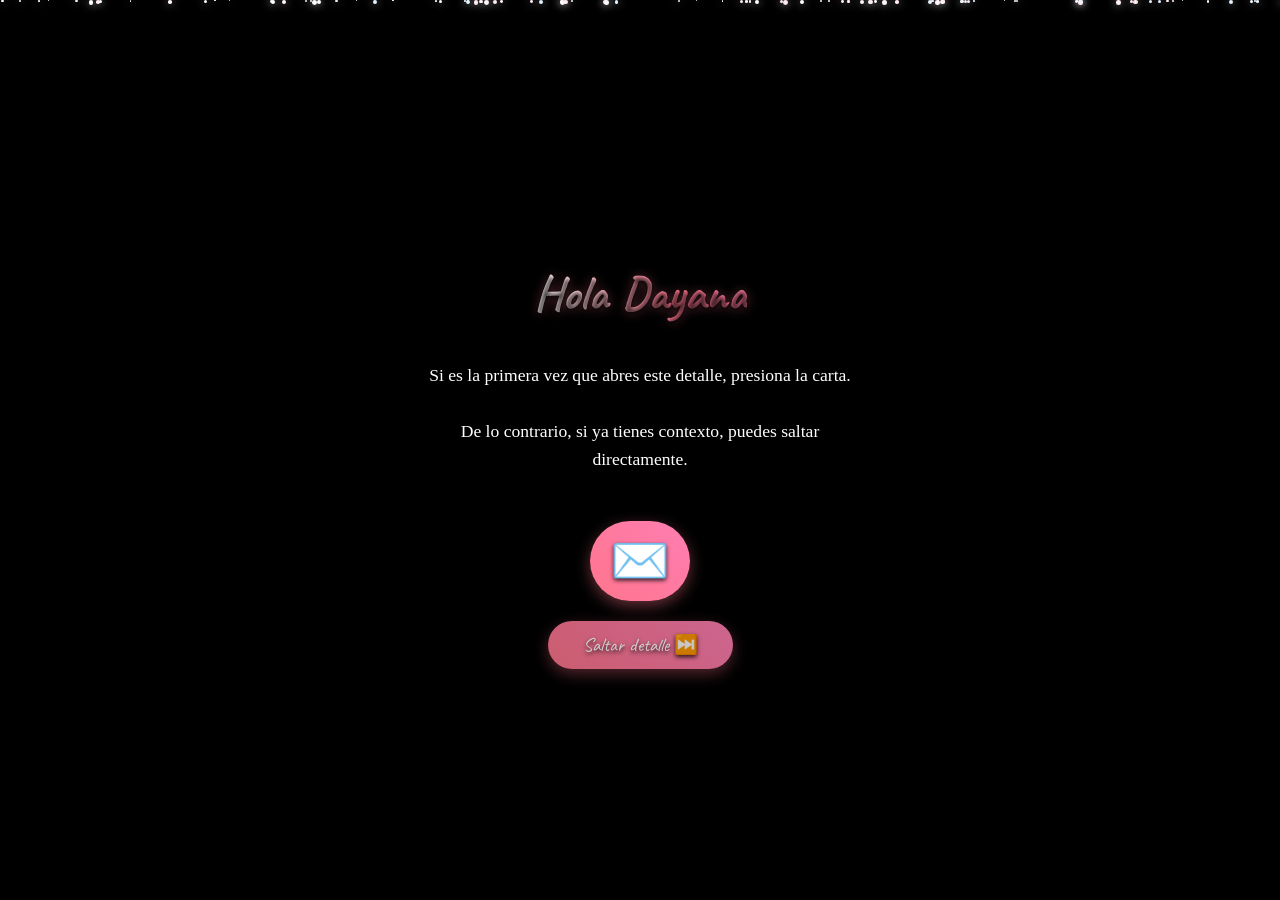
==== index.html @ 72be29af "Se suben recortes de tiempos y mejoras visuales en textos" ====
<!DOCTYPE html>
<html lang="es">

<head>
    <meta charset="UTF-8">
    <meta name="viewport" content="width=device-width, initial-scale=1.0">
    <title>Para Ti ✨</title>
    <link href="https://fonts.googleapis.com/css2?family=Caveat:wght@400;700&display=swap" rel="stylesheet">
    <style>
        :root {
            --primary: #ff758c;
            --secondary: #ff7eb3;
            --glass-bg: rgba(0, 0, 0, 0.4);
            --glass-border: rgba(255, 255, 255, 0.1);
        }

        * {
            box-sizing: border-box;
        }

        body,
        html {
            margin: 0;
            padding: 0;
            background: #000;
            color: white;
            font-family: 'Georgia', serif;
            overflow: hidden;
            height: 100%;
            width: 100%;
        }

        /* --- TIPOGRAFÍAS Y EFECTOS --- */
        h1,
        h2,
        .btn-generic {
            font-family: 'Caveat', cursive;
            text-shadow: 0 2px 4px rgba(0, 0, 0, .8);
        }

        .glow-title {
            background: linear-gradient(to right, #ffffff, var(--primary), var(--secondary), #ffffff);
            background-size: 200% auto;
            -webkit-background-clip: text;
            -webkit-text-fill-color: transparent;
            animation: shineText 3s linear infinite;
            filter: drop-shadow(0 0 5px rgba(255, 117, 140, 0.3));
        }

        @keyframes shineText {
            to {
                background-position: 200% center;
            }
        }

        /* --- ESTRUCTURA DE PANTALLAS --- */
        .screen {
            position: fixed;
            inset: 0;
            display: none;
            flex-direction: column;
            align-items: center;
            justify-content: center;
            transition: opacity .8s ease;
            z-index: 10;
        }

        .active {
            display: flex;
            opacity: 1;
        }

        .video-background {
            position: fixed;
            inset: 0;
            width: 100%;
            height: 100%;
            object-fit: cover;
            opacity: 0;
            transition: opacity 2s ease;
            z-index: -5;
        }

        .video-overlay {
            position: fixed;
            inset: 0;
            background: rgba(0, 0, 0, .7);
            z-index: -4;
        }

        /* --- COMPONENTES (FOTOS Y PARTÍCULAS) --- */
        .foto-marco {
            position: absolute;
            width: 75px;
            background: white;
            padding: 5px;
            box-shadow: 0 5px 15px rgba(0, 0, 0, .5);
            opacity: 0;
            transition: opacity 1s ease;
        }

        .foto-marco img {
            width: 100%;
            height: 75px;
            object-fit: cover;
        }

        .pos1 {
            top: 10%;
            left: 10%;
            transform: rotate(-10deg);
        }

        .pos2 {
            top: 25%;
            right: 10%;
            transform: rotate(15deg);
        }

        .pos3 {
            top: 75%;
            left: 15%;
            transform: rotate(-5deg);
        }

        .pos4 {
            top: 85%;
            right: 15%;
            transform: rotate(-12deg);
        }

        .particle {
            position: absolute;
            background: white;
            border-radius: 50%;
            pointer-events: none;
            box-shadow: 0 0 8px rgba(255, 255, 255, 0.8);
            animation: float infinite ease-in-out;
        }

        /* --- NUEVOS ESTILOS PARA FONDOS DE TEXTO --- */

        /* Clase base para contenedores con fondo de imagen fijo */
        .bg-image-fixed {
            background-attachment: fixed;
            /* La imagen se queda quieta al hacer scroll */
            background-position: center;
            background-size: cover;
            background-repeat: no-repeat;
            position: relative;
        }

        /* Capa oscura superpuesta para mejorar legibilidad */
        .bg-image-fixed::before {
            content: '';
            position: absolute;
            inset: 0;
            background-color: rgba(0, 0, 0, 0.6);
            /* Oscurece la foto */
            backdrop-filter: blur(3px);
            /* Desenfoca levemente la foto de fondo */
            -webkit-backdrop-filter: blur(3px);
            z-index: 1;
            /* Detrás del texto, delante de la imagen */
        }

        /* Asegurar que el texto esté por encima de la capa oscura */
        .scroll-text {
            z-index: 2;
        }

        /* ASIGNACIÓN DE FOTOS ESPECÍFICAS (Reutilizando URLs de Pantalla 1) */

        /* Foto para Pantalla 3 (Primer Scroll Largo) - Usamos Foto 0 */
        #container-2 {
            background-image: url('https://lh3.googleusercontent.com/u/0/d/16RKXMXGo29QZphsXFTba3XTXirhSTE1T');
        }

        /* Foto para Pantalla 5 (Despedida Final) - Usamos Foto 2 */
        #container-despedida {
            background-image: url('https://lh3.googleusercontent.com/u/0/d/1hV4k1GuvKjxyUpu05ejDkZ4u65lPLQP-');
        }

        @keyframes float {
            0% {
                transform: translateY(110vh) translateX(0) scale(1);
                opacity: 0;
            }

            20%,
            80% {
                opacity: 0.8;
            }

            100% {
                transform: translateY(-10vh) translateX(40px) scale(0.5);
                opacity: 0;
            }
        }

        /* --- TEXTOS Y SCROLL --- */
        .scroll-container {
            position: absolute;
            inset: 0;
            display: flex;
            justify-content: center;
            opacity: 0;
            transition: opacity 1s ease;
            overflow: hidden;
        }

        .scroll-text {
            position: absolute;
            width: 85%;
            max-width: 600px;
            top: 100%;
            left: 50%;
            transform: translateX(-50%);
            text-align: center;
        }

        .glass-box {
            background: var(--glass-bg);
            backdrop-filter: blur(8px);
            -webkit-backdrop-filter: blur(8px);
            padding: 40px 20px;
            border-radius: 20px;
            border: 1px solid var(--glass-border);
            box-shadow: 0 8px 32px 0 rgba(0, 0, 0, 0.8);
        }

        .p2-text-base {
            font-size: 1.3rem;
            line-height: 1.8;
            color: #f0f0f0;
            text-shadow: 1px 1px 3px rgba(0, 0, 0, 0.7);
        }

        #text-1 {
            font-size: 1.3rem;
            line-height: 1.8;
            color: #f0f0f0;
        }

        #text-2 h1 {
            font-size: 2.5rem;
            color: var(--primary);
            margin-bottom: 20px;
        }

        #text-2 p,
        #text-despedida p {
            font-size: 1.1rem;
            line-height: 1.8;
            color: #e0e0e0;
            margin-bottom: 2.5rem;
            /* Aumenta el espacio entre párrafos */
            line-height: 2;
            /* Aumenta el espacio entre líneas para que respire más */
        }

        @keyframes scrollUpShort {
            0% {
                top: 100%;
            }

            100% {
                top: -220%;
            }
        }

        @keyframes scrollUpLong {
            0% {
                top: 100%;
            }

            100% {
                top: -450%;
            }
        }

        /* --- BOTONES --- */
        .btn-generic {
            background: linear-gradient(45deg, var(--primary), var(--secondary));
            border: none;
            padding: 12px 35px;
            color: white;
            border-radius: 50px;
            cursor: pointer;
            font-size: 1.6rem;
            box-shadow: 0 5px 15px rgba(255, 117, 140, .4);
            opacity: 0;
            display: none;
            transition: opacity 1s, transform 0.3s;
            z-index: 100;
        }

        .btn-pulse {
            animation: pulse 2s infinite;
        }

        .btn-generic:hover {
            transform: scale(1.1);
        }

        @keyframes pulse {

            0%,
            100% {
                transform: scale(0.95);
                box-shadow: 0 0 0 0 rgba(255, 117, 140, 0.7);
            }

            70% {
                transform: scale(1);
                box-shadow: 0 0 0 15px rgba(255, 117, 140, 0);
            }
        }

        /* --- FLOR MÁGICA --- */
        .flower-container {
            position: absolute;
            bottom: 0;
            width: 200px;
            height: 150px;
            z-index: 5;
            display: flex;
            justify-content: center;
            align-items: center;
        }

        .flower-stem {
            fill: none;
            stroke: #4caf50;
            stroke-width: 3;
            stroke-dasharray: 60;
            stroke-dashoffset: 60;
            animation: growStem 1s ease-out forwards;
        }

        .flower-head {
            opacity: 0;
            animation: revealHead 0.5s ease forwards 0.8s;
        }

        .petal {
            fill: #ff85a1;
            stroke: #ff758c;
            stroke-width: 1;
            transform-origin: center;
            scale: 0;
        }

        .petal-back {
            animation: bloom 0.8s forwards 1s;
        }

        .petal-mid {
            animation: bloom 0.8s forwards 1.2s;
        }

        .petal-center {
            animation: bloom 0.8s forwards 1.4s;
            fill: #ffb3c1;
        }

        .flower-center {
            fill: #ffeb3b;
            scale: 0;
            animation: bloom 0.6s ease forwards 1.6s;
        }

        @keyframes growStem {
            to {
                stroke-dashoffset: 0;
            }
        }

        @keyframes revealHead {
            to {
                opacity: 1;
            }
        }

        @keyframes bloom {
            0% {
                scale: 0;
                opacity: 0;
            }

            60% {
                scale: 1.2;
                opacity: 1;
            }

            100% {
                scale: 1;
                opacity: 1;
            }
        }

        @media (max-width: 600px) {

            #text-1,
            #text-2 p,
            #text-despedida p {
                font-size: 0.9rem;
            }

            #text-2 h1 {
                font-size: 2rem;
            }

            .foto-marco {
                width: 60px;
            }
        }

        #video-final-container {
            display: none;
            position: fixed;
            inset: 0;
            background: #000;
            z-index: 500;
        }
    </style>
</head>

<body>
    <!-- PANTALLA 0: BIENVENIDA / FILTRO -->
    <div id="screen-welcome" class="screen active"> <!-- Nota: screen-start ya no debe tener la clase 'active' -->
        <div id="welcome-particles" style="position:absolute; width:100%; height:100%; z-index: -1;"></div>

        <h1 class="glow-title" style="font-size:3rem; margin-bottom: 20px;">Hola Dayana</h1>

        <p style="font-size:1.1rem; text-align: center; padding: 0 30px; max-width: 500px; line-height: 1.6;">
            Si es la primera vez que abres este detalle, presiona la carta. <br><br>
            De lo contrario, si ya tienes contexto, puedes saltar directamente.
        </p>

        <div style="margin-top: 30px; display: flex; flex-direction: column; align-items: center; gap: 20px;">
            <!-- La carta SOLO abre el modal -->
            <!-- En tu HTML, busca el botón de la carta y cámbialo a esto: -->
            <button class="btn-generic btn-pulse"
                style="display: inline-block; opacity: 1; font-size: 3rem; padding: 10px 20px;"
                onclick="$('modal-info').style.display='flex'; $('musica-previa').play();">
                ✉️
            </button>

            <!-- El botón Saltar ahora lleva a las INDICACIONES -->
            <button class="btn-generic" style="display: inline-block; opacity: 0.8; font-size: 1.2rem;"
                onclick="changeScreen('screen-welcome','screen-prep')">
                Saltar detalle ⏭️
            </button>
        </div>
    </div>

    <!-- VENTANA EMERGENTE (MODAL) CORREGIDA -->
    <div id="modal-info"
        style="display: none; position: fixed; inset: 0; background: rgba(0,0,0,0.9); z-index: 1000; align-items: center; justify-content: center; padding: 20px; backdrop-filter: blur(5px);">
        <div class="glass-box"
            style="position: relative; max-width: 400px; width: 100%; text-align: center; border: 1px solid var(--primary);">

            <!-- Botón de Cerrar (La X) -->
            <div onclick="$('modal-info').style.display='none'"
                style="position: absolute; top: -15px; right: -15px; background: var(--primary); color: white; width: 35px; height: 35px; border-radius: 50%; display: flex; align-items: center; justify-content: center; cursor: pointer; font-family: sans-serif; font-weight: bold; font-size: 20px; box-shadow: 0 0 10px rgba(0,0,0,0.5); z-index: 1001;">
                ✕
            </div>

            <h2 style="color: var(--primary); font-family: 'Caveat', cursive; font-size: 2rem;">Nota importante</h2>
            <p
                style="font-family: 'Georgia', serif; font-size: 0.7rem; line-height: 1.6; color: #eee; margin-top: 10px;">
                Al principio... solo quería crear este detalle para tu cumpleaños. Mi error fue que me apresuré tanto
                que lo terminé dos meses antes. En mi memoria el día 16 estaba tan presente que me bastó para empezar
                sin buscar excusas.<br><br>
                Pero al darme cuenta del mes en que realmente estábamos, quedé 🤡. No sé si fue la emoción del momento,
                pero perdí por completo la noción del tiempo.
                <br> <br>
                Mi mente estaba tan nublada que solo veía el 16 de marzo como la fecha correcta... Pero quién sabe...
                tal vez en dos
                meses cambien muchas cosas, tal vez no esté tan convencido de que sea lo mas correcto.
                Aun así, quiero dejarte este detalle desde hoy, espero que cuando llegue el momento, o cuando te sientas
                preparada... lo abras, es con mucho
                cariño. <br><br>
                Si decides abrirlo ahora (no lo hagas), cierra esta ventana, dale al botón de "Saltar detalle" y sigue
                las indicaciones. (Míralo cuando estés tranquila en casa 👀)<br><br>
            </p>
        </div>
    </div>

    <div id="screen-prep" class="screen">
        <div id="prep-particles" style="position:absolute; width:100%; height:100%; z-index: -1;"></div>

        <h1 class="glow-title" style="font-size:2.5rem; text-align: center; padding: 0 20px;">
            Veo que elegiste ver el detalle... ✨
        </h1>

        <div class="glass-box" style="margin: 20px; max-width: 500px; text-align: left; padding: 30px;">
            <p style="font-family: 'Georgia', serif; font-size: 1.1rem; line-height: 1.6; color: #f0f0f0;">
                Antes de comenzar, unas pequeñas recomendaciones:
            </p>
            <ul style="list-style: none; padding: 0; font-size: 1rem; line-height: 2;">
                <li>📍 Busca un lugar tranquilo (tu habitación sería ideal).</li>
                <li>🤫 Asegúrate de que no haya mucho ruido alrededor.</li>
                <li>☀️ Sube un poco el brillo de tu pantalla.</li>
                <li>🔊 Ajusta el volumen (menos de la mitad está bien).</li>
            </ul>
            <p style="text-align: center; font-style: italic; margin-top: 20px; color: var(--secondary);">
                Disfruta, es con mucho cariño. ❤️
            </p>
        </div>

        <button class="btn-generic btn-pulse" style="display: inline-block; opacity: 1;"
            onclick="changeScreen('screen-prep','screen-start')">
            ¡Estoy lista! 🚀
        </button>
    </div>
    <!-- PANTALLA 1: INICIO -->
    <div id="screen-start" class="screen">
        <div id="particle-container" style="position:absolute; width:100%; height:100%;"></div>
        <h1 class="glow-title" style="font-size:3.5rem; margin-bottom: 10px; position: relative;">Dayana...</h1>
        <p style="font-size:1rem; font-style: italic; opacity: 0.8; text-align: center; padding: 0 20px;">
            Hoy es un día muy especial, y aunque el tiempo y la distancia hayan cambiado muchas cosas, hay recuerdos que
            siempre permanecen.
        </p>
        <div style="margin-top: 40px; position: relative;">
            <button class="btn-generic btn-pulse" style="display: inline-block; opacity: 1;"
                onclick="changeScreen('screen-start','screen-main')">
                Abrir detalle 🌸
            </button>
        </div>
        <div class="flower-container">
            <svg class="flower-svg" viewBox="0 0 100 100" width="100%" height="100%">
                <path class="flower-stem" d="M50,100 C50,80 45,70 50,50" />
                <g class="flower-head">
                    <ellipse class="petal petal-back" cx="35" cy="45" rx="10" ry="15" transform="rotate(-30 35 45)" />
                    <ellipse class="petal petal-back" cx="65" cy="45" rx="10" ry="15" transform="rotate(30 65 45)" />
                    <ellipse class="petal petal-mid" cx="42" cy="52" rx="12" ry="18" transform="rotate(-15 42 52)" />
                    <ellipse class="petal petal-mid" cx="58" cy="52" rx="12" ry="18" transform="rotate(15 58 52)" />
                    <ellipse class="petal petal-center" cx="50" cy="58" rx="15" ry="22" />
                    <circle class="flower-center" cx="50" cy="58" r="5" />
                </g>
            </svg>
        </div>
    </div>

    <!-- PANTALLA 2: MAIN -->
    <div id="screen-main" class="screen">
        <video class="video-background" autoplay muted loop playsinline id="main-bg-video">
            <source src="Pictures/regalo.mp4" type="video/mp4">
        </video>
        <div class="video-overlay"></div>
        <div id="collage">
            <div class="foto-marco pos1"><img
                    src="https://lh3.googleusercontent.com/u/0/d/16RKXMXGo29QZphsXFTba3XTXirhSTE1T"></div>
            <div class="foto-marco pos2"><img
                    src="https://lh3.googleusercontent.com/u/0/d/1hV4k1GuvKjxyUpu05ejDkZ4u65lPLQP-"></div>
            <div class="foto-marco pos3"><img
                    src="https://lh3.googleusercontent.com/u/0/d/17ll_u-c7gtKxQUBSHqrxMc9pVzvOsb3D"></div>
            <div class="foto-marco pos4"><img
                    src="https://lh3.googleusercontent.com/u/0/d/1855o1Tz7C3tOtH5Xmn0ITz722SRWhI4R"></div>
        </div>
        <div class="scroll-container" id="container-1">
            <div class="scroll-text glass-box p2-text-base" id="text-1">
                Hoy quiero desearte un feliz cumpleaños de una manera especial, como tanto te gusta...<br><br><br>Aunque
                estemos distanciados,
                quiero que sepas que festejo cada uno de tus logros en silencio.<br><br><br>Conozco de cerca el esfuerzo
                que hay detrás de cada paso que das y sé, mejor que nadie cuánto te lo mereces.<br><br><br>Me llena de
                alegría ver que estás alcanzando todo aquello que alguna vez me contaste, en el fondo siempre
                desee que
                se te cumpliera.<br><br><br>Mi mayor anhelo es que sigas siendo feliz, rodeada de
                la familia que tanto te ama y haciendo lo que te apasiona.<br><br><br>Por eso cada vez que alcances una
                nueva meta, recuerda que en algún lugar siempre habrá alguien alegrándose por ti, aunque no esté
                ahí, a tu lado.<br><br><br>Te quiero ver triunfando, creciendo, aprendiendo y disfrutando de cada paso
                del
                camino.<br><br><br>
                Cuando te recuerdo me doy cuenta que estas completa, pero aun sabiendo eso me gustaría creer que soy la
                pieza que te complementa.<br><br><br>
                Que Dios te bendiga en cada paso, te proteja de todo mal y que a tu vida le
                lluevan bendiciones y cosas hermosas.<br><br><br>
            </div>
        </div>
        <div id="fixed-message" style="display:none; opacity:0; text-align:center;">
            <h1 style="font-size:2.8rem;">Te mereces lo mejor✨</h1>
            <p style="color:var(--secondary); font-style:italic;">(quédate hasta el final)</p>
        </div>
        <button class="btn-generic" id="btn-next" onclick="changeScreen('screen-main','screen-final')">Continuar
            ✨</button>
    </div>

    <!-- PANTALLA 3: FINAL -->
    <div id="screen-final" class="screen" style="background:radial-gradient(circle,#1a1a2e,#000);">
        <div class="scroll-container bg-image-fixed" id="container-2">
            <div class="scroll-text glass-box" id="text-2">
                <h1>Antes de terminar...</h1>
                <p>El paso del tiempo me ha hecho dar cuenta de que la vida está repleta de sorpresas, de pequeños
                    detalles de grandes efectos, pero sobre todo de personas que dan giros inesperados a
                    nuestras historias, como tú.<br><br><br>

                    Ni tú ni yo nos esperábamos, para qué mentirnos? No contábamos con nosotros en nuestra
                    vida.<br><br><br>

                    La cuestión es que aquel día nos encontramos y no sé si fue una coincidencia, una serendipia como
                    dirían los más románticos o resultado de una fuerza mayor, no sé... pero conectamos.<br><br><br>

                    Y no hablo solo de cruzar miradas... Me refiero a esa sensación que irrumpe desde lo más profundo y
                    te desordena por dentro sin saber cómo... a esa conexión inexplicable me refiero.<br><br><br>

                    Lo recuerdo perfectamente. Y desde ahí todo empezaba a cobrar sentido, en efecto.<br><br><br>

                    Daba igual de qué hablábamos, desde que te encontré es como si el mundo exterior hubiera dejado de
                    tener protagonismo.<br><br><br>

                    Horas y horas de hablar de nosotros, del tiempo, de lo que nos gustaría e incluso de aquello de lo
                    que no nos atreviamos a contar a la sociedad.<br><br><br>

                    Aunque también había momentos de silencios, pero de los más cómodos que he experimentado en mi vida,
                    de esos que facilitan un juego de miradas y fijan imágenes en nuestras retinas.<br><br><br>

                    Hay momentos que se quedarán grabados no por lo que pasó, sino por con quién los
                    vivimos.<br><br><br>

                    Gracias por ser parte de mi historia y por permitirme ser parte de la tuya.</p>
            </div>
        </div>
        <button class="btn-generic" id="btn-play" onclick="playRegalo()">📹▶️</button>
        <div id="video-final-container">
            <video id="video-regalo" muted playsinline style="width:100%;height:100%;object-fit:contain;">
                <source src="Pictures/fondo.mp4" type="video/mp4">
            </video>
        </div>
        <div class="scroll-container bg-image-fixed" id="container-despedida">
            <div class="scroll-text glass-box" id="text-despedida">
                <p>Sé que no esperabas esto, y yo tampoco. Pasaron meses, días, semanas... y aún recuerdo aquellos
                    momentos que me sacan una sonrisa, momentos que duelen, un dolor que he aceptado.</p>

                <p>¿Te imaginas qué hubiera pasado si todo fuera distinto? ¿Donde todo hubiera funcionado? Donde no te
                    tuviera que escribir esto desde la distancia. Los miles de momentos que pudimos vivir, porque
                    nuestra historia pudo y puede continuar... ninguno de los dos puede cambiar el pasado.</p>

                <p>En mi corazón no hay odio ni resentimiento por ti. A pesar de lo que lamentablemente experimenté, me
                    hiciste más fuerte, mejoré. Me hubiera gustado que vieras mi mejor versión, la que siempre debiste
                    merecer... he aprendido tanto.</p>

                <p>No sé si esta era la manera de aprender y valorar, pero me marcó de por vida, al igual que lo hiciste
                    tú, con tu luz.</p>

                <p>Tal vez mis heridas no han sanado del todo, créeme que muchas veces imaginé un mensaje, una
                    llamada... recordaba el sonido del autobús cuando paraba cerca a mi casa y sabia que eras tú, te
                    imaginé llegando, y que toda esa incertidumbre terminaría... nunca pasó.</p>

                <p>Estoy seguro que tu enfoque y amor propio te llevarán a la cima, tienes tantas cualidades y virtudes
                    que te harán brillar, y aunque no pueda estar ahí para verlo, me alegra saber que lo harás.</p>

                <p>No sé si estemos mejor el uno sin el otro</p>

                <p>No sé si este sea el final de la historia</p>

                <p>No sé si en el fondo guardemos la esperanza de volver a encontranos</p>

                <p>No sé si aún haya amor en nosotros...</p>

                <p>Solo sé, que todo pasa por algo</p>

                <p>Sé que Dios no hace sus cosas al azar, no cruzó nuestras vidas "porque sí"</p>

                <p>Sé que no nos mereciamos tan dificil prueba...👼🏻</p>

                <p>Tal vez nos quizó preparar para grandes cosas, para más pruebas, para vernos más fuertes, más
                    maduros, más concientes... solo tal vez.</p>

                <p>Hubiera dado todo porque fuera diferente... pero ya estabas decidida en irte.</p>

                <p>La vida es una paradoja, trato de encontrar un "por qué", y siempre llego a la conclusión de que todo
                    tiene su propósito.</p>

                <p>Apesar de eso, en el fondo de mi corazón, una pequeña llama sigue encendida, no lo negaré, dentro de
                    ella hay miles de esperanzas contenidas, esperando qué?... no lo sé.</p>

                <p>Simplemente siguen ahí, esperando que la depara el destino, la vida, el futuro, inertes como
                    particulas en el universo, universo que tenia sentido cuando estabas tu.</p>
            </div>
        </div>
        <div id="final-layout"
            style="display:none; opacity:0; transition: opacity 2s ease; text-align:center; flex-direction:column; justify-content:center; align-items:center; position:fixed; inset:0; background-size:cover; z-index:600;">
            <h1 style="font-size:3rem; color:var(--secondary);">Feliz Cumpleaños Dayana ❤️ <br><br>
                Feliz Vuelta al Sol ☀️
            </h1>
            <button class="btn-generic" onclick="redigirACancion()" style="display:inline-block; opacity:1;">
                Un recuerdo...🎵
            </button>
        </div>
    </div>
    <audio id="musica-previa" loop>
        <source src="Pictures/musica.mpeg" type="audio/mpeg">
    </audio>
    <audio id="musica" loop>
        <source src="Pictures/musicados.mpeg" type="audio/mpeg">
    </audio>

    <script>
        const $ = id => document.getElementById(id);
        const musica = $('musica');
        const TIMING = { transition: 800, p2_delay: 15000, p2_scroll: 45000, p3_scroll: 55000, final_scroll: 112000, final_exit_delay: 77000 };

        function createParticles() {
            // Agregamos 'prep-particles' a la lista
            const containers = ['particle-container', 'welcome-particles', 'prep-particles'];
            const colors = ['#ffffff', '#ffebef', '#e3f2fd', '#fff5f8'];

            containers.forEach(id => {
                const container = $(id);
                if (!container) return;

                for (let i = 0; i < 100; i++) {
                    const p = document.createElement('div');
                    p.className = 'particle';
                    // ... resto del código de creación de partículas que ya tienes ...
                    const size = Math.random() * 4 + 1 + 'px';
                    p.style.width = p.style.height = size;
                    p.style.left = Math.random() * 100 + '%';
                    p.style.backgroundColor = colors[Math.floor(Math.random() * colors.length)];
                    p.style.animationDuration = Math.random() * 5 + 5 + 's';
                    p.style.animationDelay = Math.random() * 10 + 's';
                    container.appendChild(p);
                }
            });
        }

        // Reemplaza tu función changeScreen por esta:
        function changeScreen(hideId, showId) {
            const hide = $(hideId), show = $(showId);
            const musicaPrevia = $('musica-previa');
            const musicaPrincipal = $('musica');

            // 1. Activar música previa al primer clic (desde Screen Welcome)
            if (hideId === "screen-welcome") {
                musicaPrevia.play().catch(e => console.log("Audio bloqueado aún"));
            }

            // 2. Detener música previa suavemente al salir de indicaciones
            if (hideId === "screen-prep" && showId === "screen-start") {
                fadeOutAudio(musicaPrevia, 2500); // 2.5 segundos de desvanecimiento
            }

            // 3. Iniciar música principal en la Pantalla 1
            // ... dentro de changeScreen ...
            if (hideId === "screen-start") {
                // SEGURO PARA iOS: Pausamos manualmente la previa por si el fade falló
                $('musica-previa').pause();

                musicaPrincipal.play().catch(() => { });
                $('main-bg-video').play();
            }

            // Animación de transición de pantallas (lo que ya tenías)
            hide.style.opacity = 0;
            setTimeout(() => {
                hide.style.display = 'none';
                show.style.display = 'flex';
                void show.offsetWidth;
                show.style.opacity = 1;
                if (showId === "screen-main") screenMainLogic.init();
                if (showId === "screen-final") screenFinalLogic.init();
            }, 800); // Usando el tiempo de transición estándar
        }

        const screenMainLogic = {
            init() {
                setTimeout(() => $('main-bg-video').style.opacity = 1, 100);
                document.querySelectorAll('.foto-marco').forEach((f, i) => setTimeout(() => f.style.opacity = 1, 300 + (i * 2000)));
                setTimeout(() => {
                    const cont = $('container-1'), text = $('text-1');
                    cont.style.opacity = 1;
                    text.style.animation = `scrollUpShort ${TIMING.p2_scroll / 1000 + 5}s linear forwards`;
                    setTimeout(() => this.showFixed(), TIMING.p2_scroll);
                }, TIMING.p2_delay);
            },

            showFixed() {
                const cont = $('container-1'), fixed = $('fixed-message'), btn = $('btn-next');
                cont.style.opacity = 0;
                setTimeout(() => {
                    cont.style.display = 'none';
                    fixed.style.display = 'block';
                    setTimeout(() => fixed.style.opacity = 1, 50);
                    setTimeout(() => {
                        fixed.style.opacity = 0;
                        setTimeout(() => {
                            fixed.style.display = 'none';
                            btn.style.display = 'block';
                            void btn.offsetWidth; btn.style.opacity = 1;
                        }, 800);
                    }, 5000);
                }, 500);
            }
        };

        const screenFinalLogic = {
            init() {
                setTimeout(() => {
                    const cont = $('container-2'), text = $('text-2');
                    cont.style.opacity = 1;
                    text.style.animation = `scrollUpShort ${TIMING.p3_scroll / 1000 + 5}s linear forwards`;
                    setTimeout(() => {
                        cont.style.opacity = 0;
                        setTimeout(() => {
                            cont.style.display = 'none';
                            const btn = $('btn-play');
                            btn.style.display = 'block';
                            void btn.offsetWidth; btn.style.opacity = 1;
                        }, 1000);
                    }, TIMING.p3_scroll);
                }, 500);
            }
        };

        function playRegalo() {
            const videoCont = $('video-final-container'), video = $('video-regalo');
            $('btn-play').style.display = "none";
            videoCont.style.display = "block";
            video.play();
            video.onended = () => {
                videoCont.style.opacity = 0;
                setTimeout(() => { videoCont.style.display = "none"; startDespedida(); }, 1000);
            };
        }

        function startDespedida() {
            const contD = $('container-despedida'), textD = $('text-despedida');
            contD.style.display = "block";

            setTimeout(() => {
                contD.style.opacity = 1;
                // La animación usa final_scroll para la VELOCIDAD
                textD.style.animation = `scrollUpLong ${TIMING.final_scroll / 1000}s linear forwards`;

                // El cierre usa final_exit_delay para no dejar la pantalla vacía
                setTimeout(() => {
                    contD.style.opacity = 0;
                    setTimeout(() => {
                        contD.style.display = "none";
                        const final = $('final-layout');
                        final.style.backgroundImage = "url('Pictures/foto_final_dayana.jpeg')";
                        final.style.display = "flex";
                        void final.offsetWidth;
                        final.style.opacity = 1;
                    }, 1500);
                }, TIMING.final_exit_delay); // <--- Aquí usamos el nuevo tiempo de salida

            }, 2000);
        }
        function fadeOutAudio(audio, duration) {
            // Intentamos el fade normal
            const startVolume = audio.volume;
            const step = startVolume / (duration / 100);

            const fadeInterval = setInterval(() => {
                // Verificamos si el navegador permite cambiar el volumen
                const prevVolume = audio.volume;
                audio.volume = Math.max(0, audio.volume - step);

                // Si el volumen no cambió (bloqueo de iOS) o llegó a 0
                if (audio.volume === prevVolume || audio.volume <= 0) {
                    clearInterval(fadeInterval);
                    audio.pause();
                    audio.currentTime = 0; // Reinicia la canción
                    audio.volume = 1;      // Reset para futuros usos
                }
            }, 100);
        }

        function fadeInAudio(audio, duration) {
            audio.volume = 0;
            const step = 1 / (duration / 100);
            const interval = setInterval(() => {
                if (audio.volume < 1 - step) {
                    audio.volume += step;
                } else {
                    audio.volume = 1;
                    clearInterval(interval);
                }
            }, 100);
        }
        function redigirACancion() {
            // 1. Bajamos el volumen de la música actual suavemente
            const musicaPrincipal = $('musica');
            fadeOutAudio(musicaPrincipal, 1500);

            // 2. Fundido a negro de la pantalla para una transición limpia
            document.body.style.transition = "opacity 1.5s ease";
            document.body.style.opacity = 0;

            // 3. Redirección después de 1.5 segundos
            setTimeout(() => {
                window.location.href = "https://www.youtube.com/watch?v=iT14dRk_vYE&list=RDiT14dRk_vYE&start_radio=1";
            }, 1500);
        }

        window.onload = createParticles;
    </script>
</body>

</html>
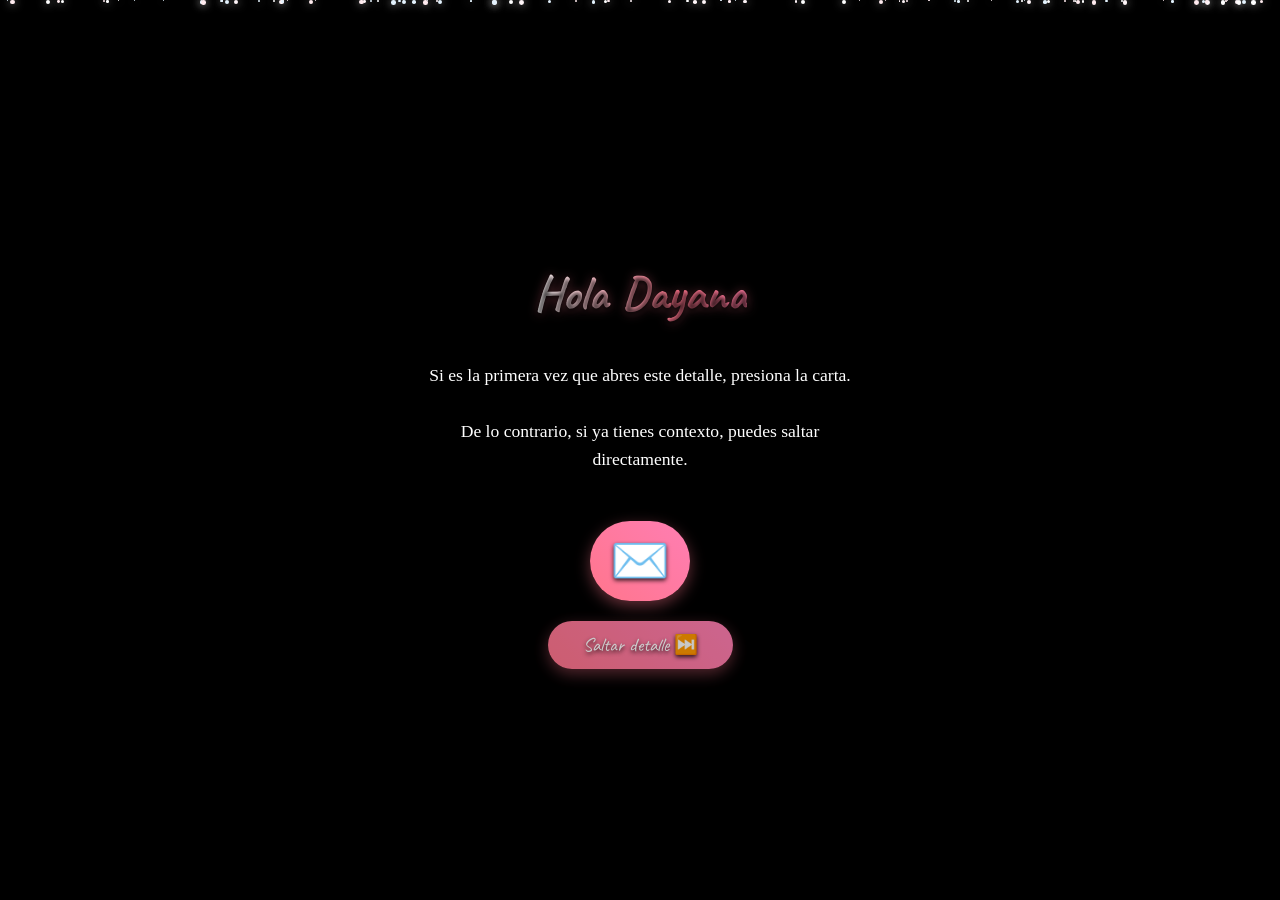
==== commit dd8ba4d1: "Se suben cambios finales en tiempos y deelay" ====
--- a/index.html
+++ b/index.html
@@ -576,12 +576,14 @@
                 camino.<br><br><br>
                 Cuando te recuerdo me doy cuenta que estas completa, pero aun sabiendo eso me gustaría creer que soy la
                 pieza que te complementa.<br><br><br>
+                Siempre estarás en mis oraciones, me llevo todos los momentos que hemos compartido, tanto los buenos como los malos, para mi 
+                son los mas significativos que he experimentado.<br><br><br>
                 Que Dios te bendiga en cada paso, te proteja de todo mal y que a tu vida le
                 lluevan bendiciones y cosas hermosas.<br><br><br>
             </div>
         </div>
         <div id="fixed-message" style="display:none; opacity:0; text-align:center;">
-            <h1 style="font-size:2.8rem;">Te mereces lo mejor✨</h1>
+            <h1 style="font-size:2.3rem;">Hay seres que no se celebran un día, se agradecen toda la vida.✨</h1>
             <p style="color:var(--secondary); font-style:italic;">(quédate hasta el final)</p>
         </div>
         <button class="btn-generic" id="btn-next" onclick="changeScreen('screen-main','screen-final')">Continuar
@@ -701,7 +703,7 @@
     <script>
         const $ = id => document.getElementById(id);
         const musica = $('musica');
-        const TIMING = { transition: 800, p2_delay: 15000, p2_scroll: 45000, p3_scroll: 55000, final_scroll: 112000, final_exit_delay: 77000 };
+        const TIMING = { transition: 800, p2_delay: 15000, p2_scroll: 45000, p3_scroll: 55000, final_scroll: 112000, final_exit_delay: 90000 };
 
         function createParticles() {
             // Agregamos 'prep-particles' a la lista
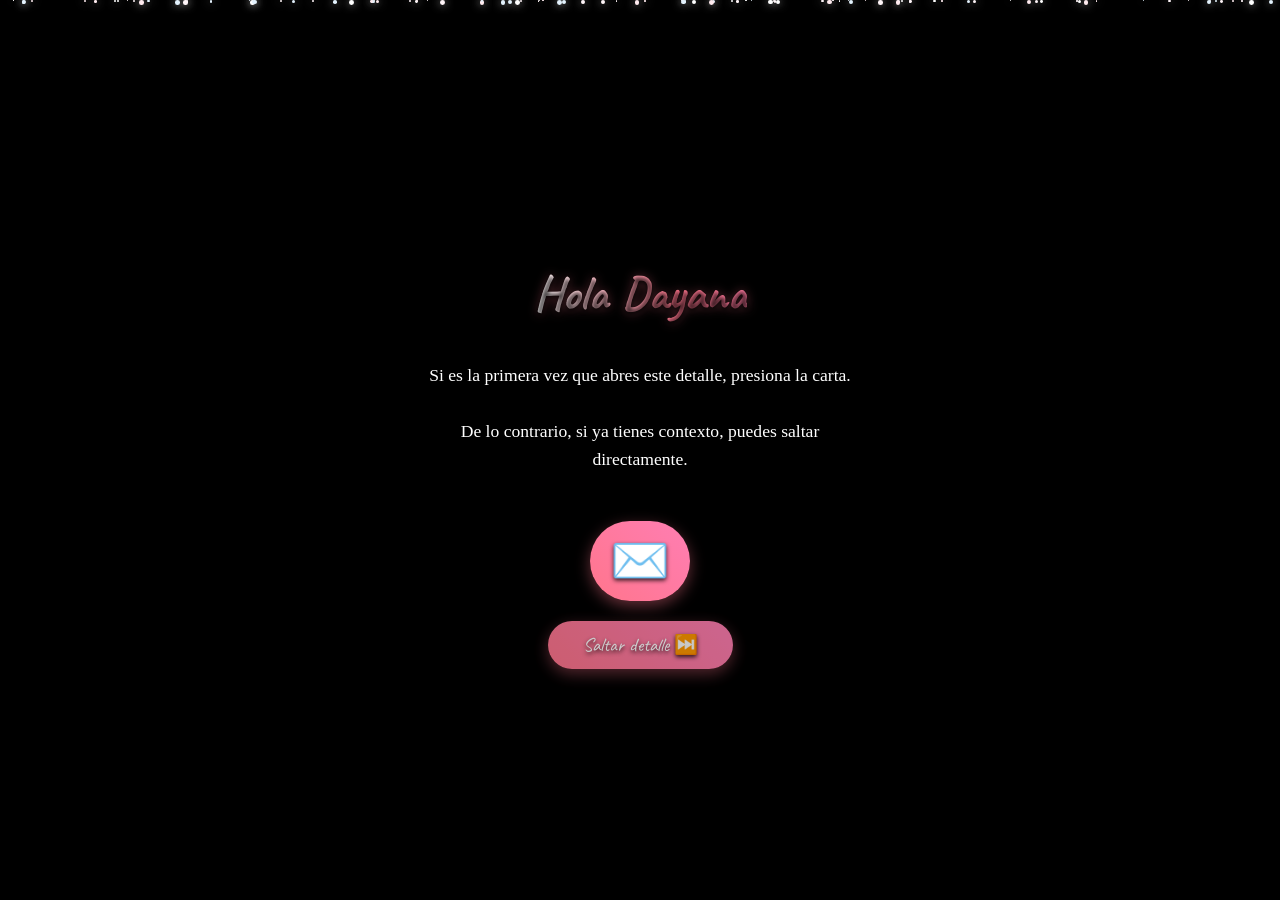
==== commit 1e789e25: "Se cambio en Notas" ====
--- a/index.html
+++ b/index.html
@@ -467,18 +467,21 @@
                 ✕
             </div>
 
-            <h2 style="color: var(--primary); font-family: 'Caveat', cursive; font-size: 2rem;">Nota importante</h2>
+            <h2 style="color: var(--primary); font-family: 'Caveat', cursive; font-size: 2rem;">Nota Importante</h2>
             <p
                 style="font-family: 'Georgia', serif; font-size: 0.7rem; line-height: 1.6; color: #eee; margin-top: 10px;">
-                Al principio... solo quería crear este detalle para tu cumpleaños. Mi error fue que me apresuré tanto
-                que lo terminé dos meses antes. En mi memoria el día 16 estaba tan presente que me bastó para empezar
-                sin buscar excusas.<br><br>
+                Inicialmente, quería darte este detalle para tu CUMPLEAÑOS. <br> <br>
+                Mi error fue que me apresuré tanto
+                que lo terminé dos meses antes. En mi memoria el día 16 estaba tan presente que con eso bastó para empezar a hacerlo.<br><br>
                 Pero al darme cuenta del mes en que realmente estábamos, quedé 🤡. No sé si fue la emoción del momento,
                 pero perdí por completo la noción del tiempo.
                 <br> <br>
                 Mi mente estaba tan nublada que solo veía el 16 de marzo como la fecha correcta... Pero quién sabe...
                 tal vez en dos
                 meses cambien muchas cosas, tal vez no esté tan convencido de que sea lo mas correcto.
+                <br> <br>
+                En pocas palabras, confundí el 16 de Marzo, con el 16 de Mayo.
+                <br> <br>
                 Aun así, quiero dejarte este detalle desde hoy, espero que cuando llegue el momento, o cuando te sientas
                 preparada... lo abras, es con mucho
                 cariño. <br><br>
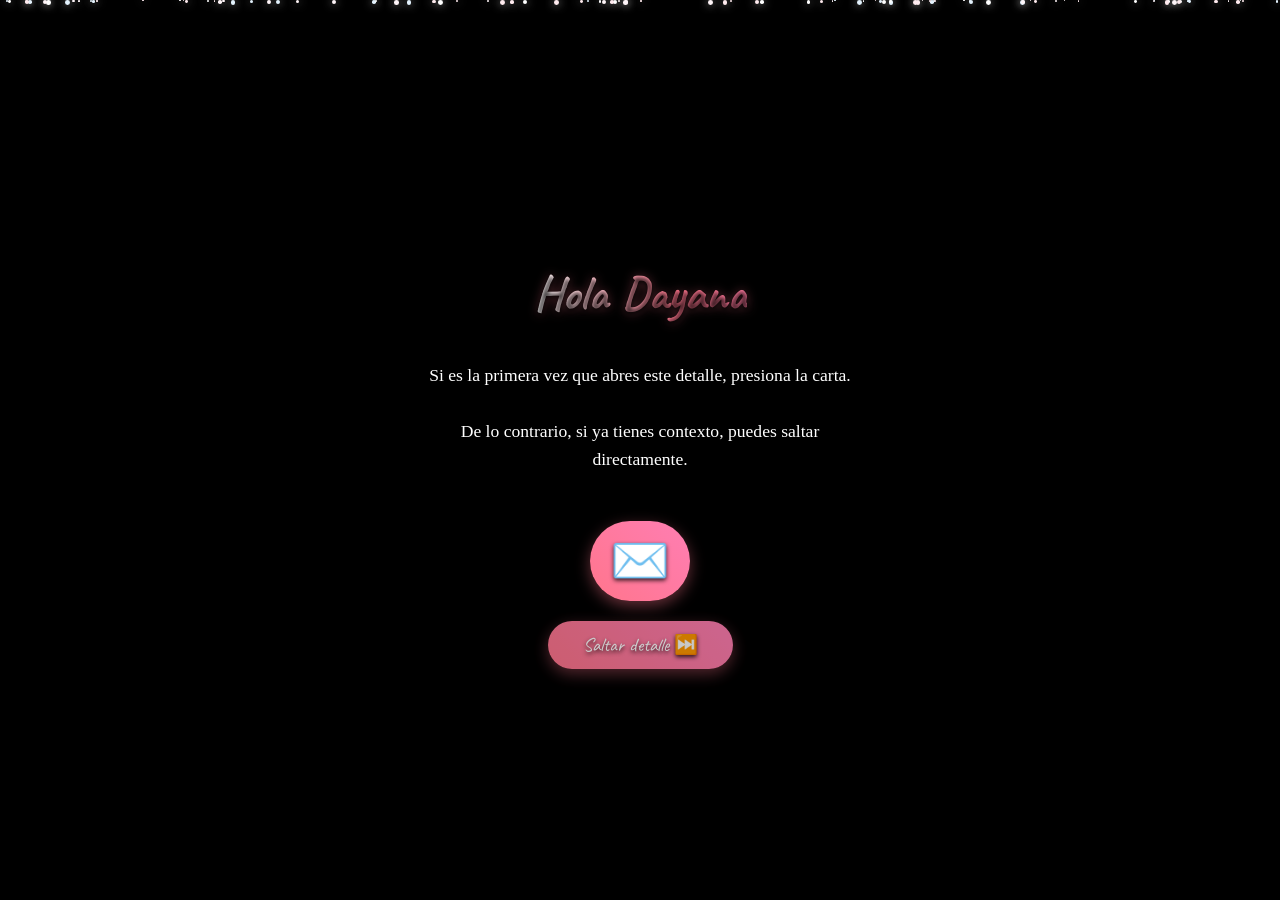
==== commit 9b5fcf82: "Se suben ajustes finales en Notas" ====
--- a/index.html
+++ b/index.html
@@ -599,7 +599,7 @@
             <div class="scroll-text glass-box" id="text-2">
                 <h1>Antes de terminar...</h1>
                 <p>El paso del tiempo me ha hecho dar cuenta de que la vida está repleta de sorpresas, de pequeños
-                    detalles de grandes efectos, pero sobre todo de personas que dan giros inesperados a
+                    detalles y de grandes efectos, pero sobre todo de personas que dan giros inesperados a
                     nuestras historias, como tú.<br><br><br>
 
                     Ni tú ni yo nos esperábamos, para qué mentirnos? No contábamos con nosotros en nuestra
@@ -683,7 +683,7 @@
                     ella hay miles de esperanzas contenidas, esperando qué?... no lo sé.</p>
 
                 <p>Simplemente siguen ahí, esperando que la depara el destino, la vida, el futuro, inertes como
-                    particulas en el universo, universo que tenia sentido cuando estabas tu.</p>
+                    particulas en el universo, universo que tenia sentido cuando estabas tú.</p>
             </div>
         </div>
         <div id="final-layout"
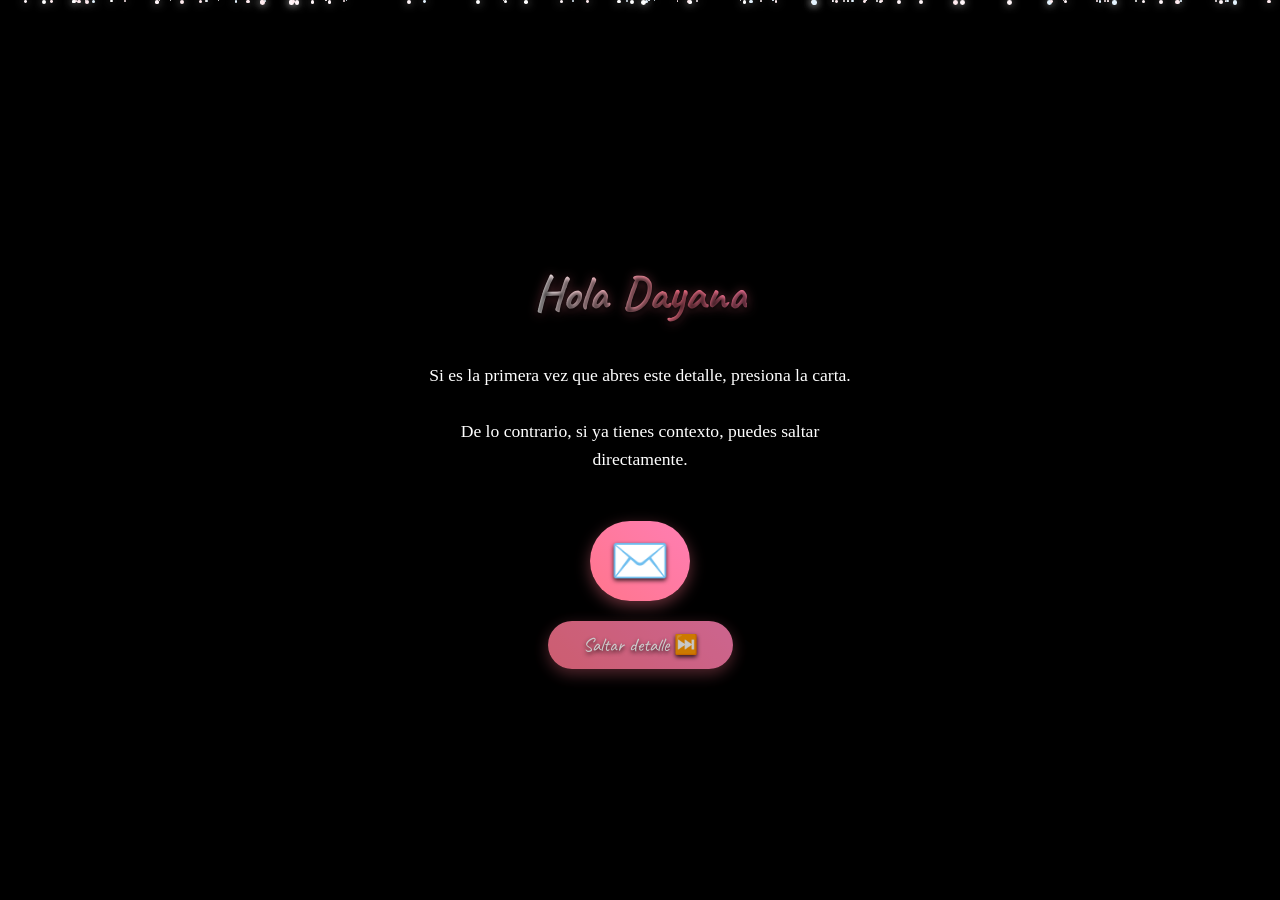
==== commit b77e31da: "Se ajustan titulos" ====
--- a/index.html
+++ b/index.html
@@ -486,7 +486,7 @@
                 preparada... lo abras, es con mucho
                 cariño. <br><br>
                 Si decides abrirlo ahora (no lo hagas), cierra esta ventana, dale al botón de "Saltar detalle" y sigue
-                las indicaciones. (Míralo cuando estés tranquila en casa 👀)<br><br>
+                las indicaciones. (No lo veas en la calle, ni en tu trabajo)<br><br>
             </p>
         </div>
     </div>
@@ -494,9 +494,9 @@
     <div id="screen-prep" class="screen">
         <div id="prep-particles" style="position:absolute; width:100%; height:100%; z-index: -1;"></div>
 
-        <h1 class="glow-title" style="font-size:2.5rem; text-align: center; padding: 0 20px;">
-            Veo que elegiste ver el detalle... ✨
-        </h1>
+<h1 class="glow-title" style="font-size: 2.2rem; text-align: center; padding: 0 20px; margin-top: 8vh; margin-bottom: 20px;">
+    Veo que elegiste ver el detalle... ✨
+</h1>
 
         <div class="glass-box" style="margin: 20px; max-width: 500px; text-align: left; padding: 30px;">
             <p style="font-family: 'Georgia', serif; font-size: 1.1rem; line-height: 1.6; color: #f0f0f0;">
@@ -506,7 +506,7 @@
                 <li>📍 Busca un lugar tranquilo (tu habitación sería ideal).</li>
                 <li>🤫 Asegúrate de que no haya mucho ruido alrededor.</li>
                 <li>☀️ Sube un poco el brillo de tu pantalla.</li>
-                <li>🔊 Ajusta el volumen (menos de la mitad está bien).</li>
+                <li>🔊 Ajusta el volumen.</li>
             </ul>
             <p style="text-align: center; font-style: italic; margin-top: 20px; color: var(--secondary);">
                 Disfruta, es con mucho cariño. ❤️
@@ -515,7 +515,7 @@
 
         <button class="btn-generic btn-pulse" style="display: inline-block; opacity: 1;"
             onclick="changeScreen('screen-prep','screen-start')">
-            ¡Estoy lista! 🚀
+            ¡Estoy lista! 
         </button>
     </div>
     <!-- PANTALLA 1: INICIO -->
@@ -565,7 +565,7 @@
         </div>
         <div class="scroll-container" id="container-1">
             <div class="scroll-text glass-box p2-text-base" id="text-1">
-                Hoy quiero desearte un feliz cumpleaños de una manera especial, como tanto te gusta...<br><br><br>Aunque
+                Hoy quiero desearte un Feliz Cumpleaños de una manera especial, como tanto te gusta...<br><br><br>Aunque
                 estemos distanciados,
                 quiero que sepas que festejo cada uno de tus logros en silencio.<br><br><br>Conozco de cerca el esfuerzo
                 que hay detrás de cada paso que das y sé, mejor que nadie cuánto te lo mereces.<br><br><br>Me llena de
@@ -679,10 +679,10 @@
                 <p>La vida es una paradoja, trato de encontrar un "por qué", y siempre llego a la conclusión de que todo
                     tiene su propósito.</p>
 
-                <p>Apesar de eso, en el fondo de mi corazón, una pequeña llama sigue encendida, no lo negaré, dentro de
+                <p>Apesar de eso, en el fondo de mi corazón una pequeña llama sigue encendida, no lo negaré, dentro de
                     ella hay miles de esperanzas contenidas, esperando qué?... no lo sé.</p>
 
-                <p>Simplemente siguen ahí, esperando que la depara el destino, la vida, el futuro, inertes como
+                <p>Simplemente siguen ahí, esperando que le depara el destino, la vida, el futuro, inertes como
                     particulas en el universo, universo que tenia sentido cuando estabas tú.</p>
             </div>
         </div>
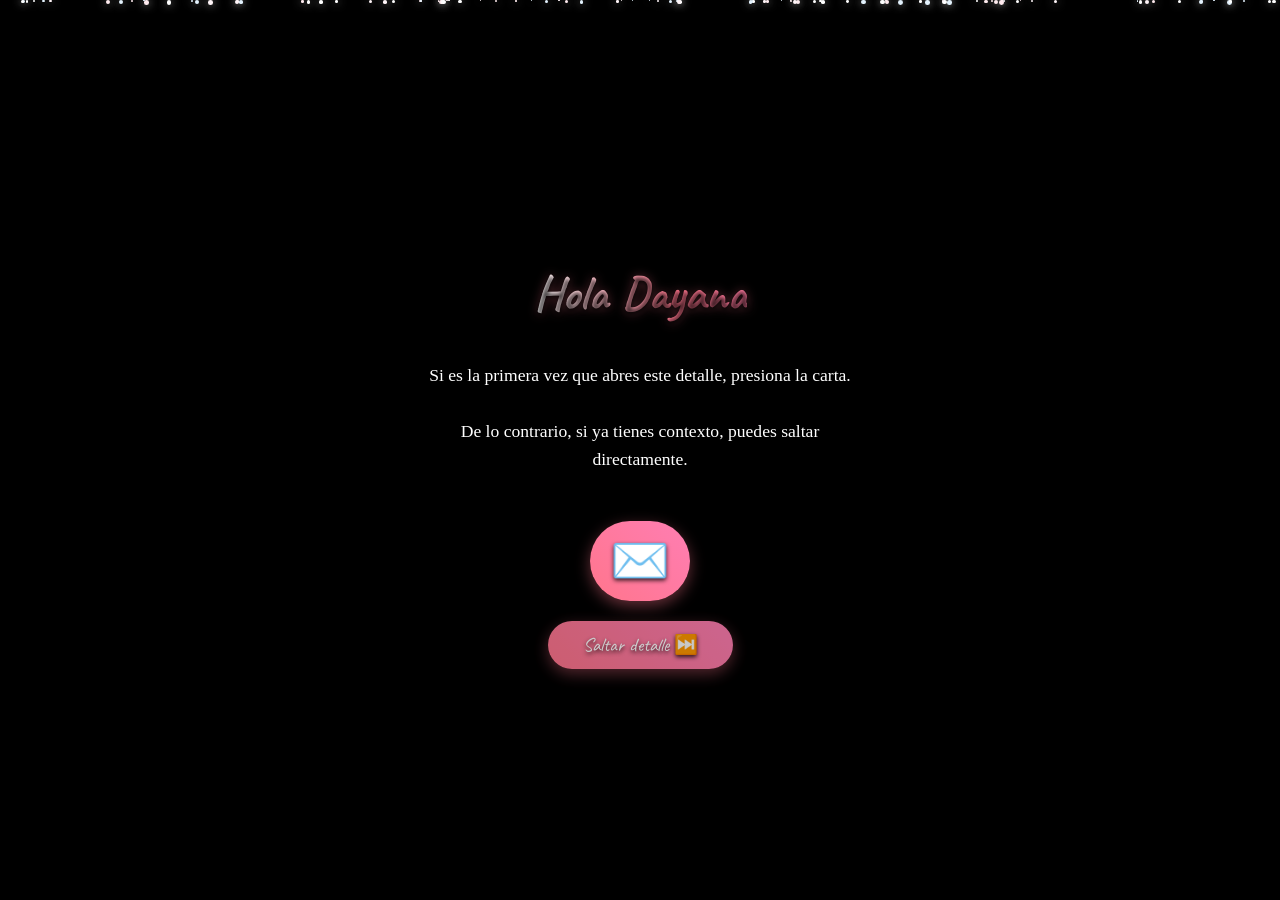
==== commit 8ebfcc3f: "se actualiza cancion YouTube" ====
--- a/index.html
+++ b/index.html
@@ -6,423 +6,9 @@
     <meta name="viewport" content="width=device-width, initial-scale=1.0">
     <title>Para Ti ✨</title>
     <link href="https://fonts.googleapis.com/css2?family=Caveat:wght@400;700&display=swap" rel="stylesheet">
+    <link rel="stylesheet" href="style.css">
     <style>
-        :root {
-            --primary: #ff758c;
-            --secondary: #ff7eb3;
-            --glass-bg: rgba(0, 0, 0, 0.4);
-            --glass-border: rgba(255, 255, 255, 0.1);
-        }
-
-        * {
-            box-sizing: border-box;
-        }
-
-        body,
-        html {
-            margin: 0;
-            padding: 0;
-            background: #000;
-            color: white;
-            font-family: 'Georgia', serif;
-            overflow: hidden;
-            height: 100%;
-            width: 100%;
-        }
-
-        /* --- TIPOGRAFÍAS Y EFECTOS --- */
-        h1,
-        h2,
-        .btn-generic {
-            font-family: 'Caveat', cursive;
-            text-shadow: 0 2px 4px rgba(0, 0, 0, .8);
-        }
-
-        .glow-title {
-            background: linear-gradient(to right, #ffffff, var(--primary), var(--secondary), #ffffff);
-            background-size: 200% auto;
-            -webkit-background-clip: text;
-            -webkit-text-fill-color: transparent;
-            animation: shineText 3s linear infinite;
-            filter: drop-shadow(0 0 5px rgba(255, 117, 140, 0.3));
-        }
-
-        @keyframes shineText {
-            to {
-                background-position: 200% center;
-            }
-        }
-
-        /* --- ESTRUCTURA DE PANTALLAS --- */
-        .screen {
-            position: fixed;
-            inset: 0;
-            display: none;
-            flex-direction: column;
-            align-items: center;
-            justify-content: center;
-            transition: opacity .8s ease;
-            z-index: 10;
-        }
-
-        .active {
-            display: flex;
-            opacity: 1;
-        }
-
-        .video-background {
-            position: fixed;
-            inset: 0;
-            width: 100%;
-            height: 100%;
-            object-fit: cover;
-            opacity: 0;
-            transition: opacity 2s ease;
-            z-index: -5;
-        }
-
-        .video-overlay {
-            position: fixed;
-            inset: 0;
-            background: rgba(0, 0, 0, .7);
-            z-index: -4;
-        }
-
-        /* --- COMPONENTES (FOTOS Y PARTÍCULAS) --- */
-        .foto-marco {
-            position: absolute;
-            width: 75px;
-            background: white;
-            padding: 5px;
-            box-shadow: 0 5px 15px rgba(0, 0, 0, .5);
-            opacity: 0;
-            transition: opacity 1s ease;
-        }
-
-        .foto-marco img {
-            width: 100%;
-            height: 75px;
-            object-fit: cover;
-        }
-
-        .pos1 {
-            top: 10%;
-            left: 10%;
-            transform: rotate(-10deg);
-        }
-
-        .pos2 {
-            top: 25%;
-            right: 10%;
-            transform: rotate(15deg);
-        }
-
-        .pos3 {
-            top: 75%;
-            left: 15%;
-            transform: rotate(-5deg);
-        }
-
-        .pos4 {
-            top: 85%;
-            right: 15%;
-            transform: rotate(-12deg);
-        }
-
-        .particle {
-            position: absolute;
-            background: white;
-            border-radius: 50%;
-            pointer-events: none;
-            box-shadow: 0 0 8px rgba(255, 255, 255, 0.8);
-            animation: float infinite ease-in-out;
-        }
-
-        /* --- NUEVOS ESTILOS PARA FONDOS DE TEXTO --- */
-
-        /* Clase base para contenedores con fondo de imagen fijo */
-        .bg-image-fixed {
-            background-attachment: fixed;
-            /* La imagen se queda quieta al hacer scroll */
-            background-position: center;
-            background-size: cover;
-            background-repeat: no-repeat;
-            position: relative;
-        }
-
-        /* Capa oscura superpuesta para mejorar legibilidad */
-        .bg-image-fixed::before {
-            content: '';
-            position: absolute;
-            inset: 0;
-            background-color: rgba(0, 0, 0, 0.6);
-            /* Oscurece la foto */
-            backdrop-filter: blur(3px);
-            /* Desenfoca levemente la foto de fondo */
-            -webkit-backdrop-filter: blur(3px);
-            z-index: 1;
-            /* Detrás del texto, delante de la imagen */
-        }
-
-        /* Asegurar que el texto esté por encima de la capa oscura */
-        .scroll-text {
-            z-index: 2;
-        }
-
-        /* ASIGNACIÓN DE FOTOS ESPECÍFICAS (Reutilizando URLs de Pantalla 1) */
-
-        /* Foto para Pantalla 3 (Primer Scroll Largo) - Usamos Foto 0 */
-        #container-2 {
-            background-image: url('https://lh3.googleusercontent.com/u/0/d/16RKXMXGo29QZphsXFTba3XTXirhSTE1T');
-        }
-
-        /* Foto para Pantalla 5 (Despedida Final) - Usamos Foto 2 */
-        #container-despedida {
-            background-image: url('https://lh3.googleusercontent.com/u/0/d/1hV4k1GuvKjxyUpu05ejDkZ4u65lPLQP-');
-        }
-
-        @keyframes float {
-            0% {
-                transform: translateY(110vh) translateX(0) scale(1);
-                opacity: 0;
-            }
-
-            20%,
-            80% {
-                opacity: 0.8;
-            }
-
-            100% {
-                transform: translateY(-10vh) translateX(40px) scale(0.5);
-                opacity: 0;
-            }
-        }
-
-        /* --- TEXTOS Y SCROLL --- */
-        .scroll-container {
-            position: absolute;
-            inset: 0;
-            display: flex;
-            justify-content: center;
-            opacity: 0;
-            transition: opacity 1s ease;
-            overflow: hidden;
-        }
-
-        .scroll-text {
-            position: absolute;
-            width: 85%;
-            max-width: 600px;
-            top: 100%;
-            left: 50%;
-            transform: translateX(-50%);
-            text-align: center;
-        }
-
-        .glass-box {
-            background: var(--glass-bg);
-            backdrop-filter: blur(8px);
-            -webkit-backdrop-filter: blur(8px);
-            padding: 40px 20px;
-            border-radius: 20px;
-            border: 1px solid var(--glass-border);
-            box-shadow: 0 8px 32px 0 rgba(0, 0, 0, 0.8);
-        }
-
-        .p2-text-base {
-            font-size: 1.3rem;
-            line-height: 1.8;
-            color: #f0f0f0;
-            text-shadow: 1px 1px 3px rgba(0, 0, 0, 0.7);
-        }
-
-        #text-1 {
-            font-size: 1.3rem;
-            line-height: 1.8;
-            color: #f0f0f0;
-        }
-
-        #text-2 h1 {
-            font-size: 2.5rem;
-            color: var(--primary);
-            margin-bottom: 20px;
-        }
-
-        #text-2 p,
-        #text-despedida p {
-            font-size: 1.1rem;
-            line-height: 1.8;
-            color: #e0e0e0;
-            margin-bottom: 2.5rem;
-            /* Aumenta el espacio entre párrafos */
-            line-height: 2;
-            /* Aumenta el espacio entre líneas para que respire más */
-        }
-
-        @keyframes scrollUpShort {
-            0% {
-                top: 100%;
-            }
-
-            100% {
-                top: -220%;
-            }
-        }
-
-        @keyframes scrollUpLong {
-            0% {
-                top: 100%;
-            }
-
-            100% {
-                top: -450%;
-            }
-        }
-
-        /* --- BOTONES --- */
-        .btn-generic {
-            background: linear-gradient(45deg, var(--primary), var(--secondary));
-            border: none;
-            padding: 12px 35px;
-            color: white;
-            border-radius: 50px;
-            cursor: pointer;
-            font-size: 1.6rem;
-            box-shadow: 0 5px 15px rgba(255, 117, 140, .4);
-            opacity: 0;
-            display: none;
-            transition: opacity 1s, transform 0.3s;
-            z-index: 100;
-        }
-
-        .btn-pulse {
-            animation: pulse 2s infinite;
-        }
-
-        .btn-generic:hover {
-            transform: scale(1.1);
-        }
-
-        @keyframes pulse {
-
-            0%,
-            100% {
-                transform: scale(0.95);
-                box-shadow: 0 0 0 0 rgba(255, 117, 140, 0.7);
-            }
-
-            70% {
-                transform: scale(1);
-                box-shadow: 0 0 0 15px rgba(255, 117, 140, 0);
-            }
-        }
-
-        /* --- FLOR MÁGICA --- */
-        .flower-container {
-            position: absolute;
-            bottom: 0;
-            width: 200px;
-            height: 150px;
-            z-index: 5;
-            display: flex;
-            justify-content: center;
-            align-items: center;
-        }
-
-        .flower-stem {
-            fill: none;
-            stroke: #4caf50;
-            stroke-width: 3;
-            stroke-dasharray: 60;
-            stroke-dashoffset: 60;
-            animation: growStem 1s ease-out forwards;
-        }
-
-        .flower-head {
-            opacity: 0;
-            animation: revealHead 0.5s ease forwards 0.8s;
-        }
-
-        .petal {
-            fill: #ff85a1;
-            stroke: #ff758c;
-            stroke-width: 1;
-            transform-origin: center;
-            scale: 0;
-        }
-
-        .petal-back {
-            animation: bloom 0.8s forwards 1s;
-        }
-
-        .petal-mid {
-            animation: bloom 0.8s forwards 1.2s;
-        }
-
-        .petal-center {
-            animation: bloom 0.8s forwards 1.4s;
-            fill: #ffb3c1;
-        }
-
-        .flower-center {
-            fill: #ffeb3b;
-            scale: 0;
-            animation: bloom 0.6s ease forwards 1.6s;
-        }
-
-        @keyframes growStem {
-            to {
-                stroke-dashoffset: 0;
-            }
-        }
-
-        @keyframes revealHead {
-            to {
-                opacity: 1;
-            }
-        }
-
-        @keyframes bloom {
-            0% {
-                scale: 0;
-                opacity: 0;
-            }
-
-            60% {
-                scale: 1.2;
-                opacity: 1;
-            }
-
-            100% {
-                scale: 1;
-                opacity: 1;
-            }
-        }
-
-        @media (max-width: 600px) {
-
-            #text-1,
-            #text-2 p,
-            #text-despedida p {
-                font-size: 0.9rem;
-            }
-
-            #text-2 h1 {
-                font-size: 2rem;
-            }
-
-            .foto-marco {
-                width: 60px;
-            }
-        }
-
-        #video-final-container {
-            display: none;
-            position: fixed;
-            inset: 0;
-            background: #000;
-            z-index: 500;
-        }
+
     </style>
 </head>
 
@@ -472,7 +58,8 @@
                 style="font-family: 'Georgia', serif; font-size: 0.7rem; line-height: 1.6; color: #eee; margin-top: 10px;">
                 Inicialmente, quería darte este detalle para tu CUMPLEAÑOS. <br> <br>
                 Mi error fue que me apresuré tanto
-                que lo terminé dos meses antes. En mi memoria el día 16 estaba tan presente que con eso bastó para empezar a hacerlo.<br><br>
+                que lo terminé dos meses antes. En mi memoria el día 16 estaba tan presente que con eso bastó para
+                empezar a hacerlo.<br><br>
                 Pero al darme cuenta del mes en que realmente estábamos, quedé 🤡. No sé si fue la emoción del momento,
                 pero perdí por completo la noción del tiempo.
                 <br> <br>
@@ -494,9 +81,10 @@
     <div id="screen-prep" class="screen">
         <div id="prep-particles" style="position:absolute; width:100%; height:100%; z-index: -1;"></div>
 
-<h1 class="glow-title" style="font-size: 2.2rem; text-align: center; padding: 0 20px; margin-top: 8vh; margin-bottom: 20px;">
-    Veo que elegiste ver el detalle... ✨
-</h1>
+        <h1 class="glow-title"
+            style="font-size: 2.2rem; text-align: center; padding: 0 20px; margin-top: 8vh; margin-bottom: 20px;">
+            Veo que elegiste ver el detalle... ✨
+        </h1>
 
         <div class="glass-box" style="margin: 20px; max-width: 500px; text-align: left; padding: 30px;">
             <p style="font-family: 'Georgia', serif; font-size: 1.1rem; line-height: 1.6; color: #f0f0f0;">
@@ -515,9 +103,10 @@
 
         <button class="btn-generic btn-pulse" style="display: inline-block; opacity: 1;"
             onclick="changeScreen('screen-prep','screen-start')">
-            ¡Estoy lista! 
+            ¡Estoy lista!
         </button>
     </div>
+    
     <!-- PANTALLA 1: INICIO -->
     <div id="screen-start" class="screen">
         <div id="particle-container" style="position:absolute; width:100%; height:100%;"></div>
@@ -579,7 +168,8 @@
                 camino.<br><br><br>
                 Cuando te recuerdo me doy cuenta que estas completa, pero aun sabiendo eso me gustaría creer que soy la
                 pieza que te complementa.<br><br><br>
-                Siempre estarás en mis oraciones, me llevo todos los momentos que hemos compartido, tanto los buenos como los malos, para mi 
+                Siempre estarás en mis oraciones, me llevo todos los momentos que hemos compartido, tanto los buenos
+                como los malos, para mi
                 son los mas significativos que he experimentado.<br><br><br>
                 Que Dios te bendiga en cada paso, te proteja de todo mal y que a tu vida le
                 lluevan bendiciones y cosas hermosas.<br><br><br>
@@ -692,7 +282,7 @@
                 Feliz Vuelta al Sol ☀️
             </h1>
             <button class="btn-generic" onclick="redigirACancion()" style="display:inline-block; opacity:1;">
-                Un recuerdo...🎵
+                Una última dedicatoria🎵
             </button>
         </div>
     </div>
@@ -703,207 +293,7 @@
         <source src="Pictures/musicados.mpeg" type="audio/mpeg">
     </audio>
 
-    <script>
-        const $ = id => document.getElementById(id);
-        const musica = $('musica');
-        const TIMING = { transition: 800, p2_delay: 15000, p2_scroll: 45000, p3_scroll: 55000, final_scroll: 112000, final_exit_delay: 90000 };
-
-        function createParticles() {
-            // Agregamos 'prep-particles' a la lista
-            const containers = ['particle-container', 'welcome-particles', 'prep-particles'];
-            const colors = ['#ffffff', '#ffebef', '#e3f2fd', '#fff5f8'];
-
-            containers.forEach(id => {
-                const container = $(id);
-                if (!container) return;
-
-                for (let i = 0; i < 100; i++) {
-                    const p = document.createElement('div');
-                    p.className = 'particle';
-                    // ... resto del código de creación de partículas que ya tienes ...
-                    const size = Math.random() * 4 + 1 + 'px';
-                    p.style.width = p.style.height = size;
-                    p.style.left = Math.random() * 100 + '%';
-                    p.style.backgroundColor = colors[Math.floor(Math.random() * colors.length)];
-                    p.style.animationDuration = Math.random() * 5 + 5 + 's';
-                    p.style.animationDelay = Math.random() * 10 + 's';
-                    container.appendChild(p);
-                }
-            });
-        }
-
-        // Reemplaza tu función changeScreen por esta:
-        function changeScreen(hideId, showId) {
-            const hide = $(hideId), show = $(showId);
-            const musicaPrevia = $('musica-previa');
-            const musicaPrincipal = $('musica');
-
-            // 1. Activar música previa al primer clic (desde Screen Welcome)
-            if (hideId === "screen-welcome") {
-                musicaPrevia.play().catch(e => console.log("Audio bloqueado aún"));
-            }
-
-            // 2. Detener música previa suavemente al salir de indicaciones
-            if (hideId === "screen-prep" && showId === "screen-start") {
-                fadeOutAudio(musicaPrevia, 2500); // 2.5 segundos de desvanecimiento
-            }
-
-            // 3. Iniciar música principal en la Pantalla 1
-            // ... dentro de changeScreen ...
-            if (hideId === "screen-start") {
-                // SEGURO PARA iOS: Pausamos manualmente la previa por si el fade falló
-                $('musica-previa').pause();
-
-                musicaPrincipal.play().catch(() => { });
-                $('main-bg-video').play();
-            }
-
-            // Animación de transición de pantallas (lo que ya tenías)
-            hide.style.opacity = 0;
-            setTimeout(() => {
-                hide.style.display = 'none';
-                show.style.display = 'flex';
-                void show.offsetWidth;
-                show.style.opacity = 1;
-                if (showId === "screen-main") screenMainLogic.init();
-                if (showId === "screen-final") screenFinalLogic.init();
-            }, 800); // Usando el tiempo de transición estándar
-        }
-
-        const screenMainLogic = {
-            init() {
-                setTimeout(() => $('main-bg-video').style.opacity = 1, 100);
-                document.querySelectorAll('.foto-marco').forEach((f, i) => setTimeout(() => f.style.opacity = 1, 300 + (i * 2000)));
-                setTimeout(() => {
-                    const cont = $('container-1'), text = $('text-1');
-                    cont.style.opacity = 1;
-                    text.style.animation = `scrollUpShort ${TIMING.p2_scroll / 1000 + 5}s linear forwards`;
-                    setTimeout(() => this.showFixed(), TIMING.p2_scroll);
-                }, TIMING.p2_delay);
-            },
-
-            showFixed() {
-                const cont = $('container-1'), fixed = $('fixed-message'), btn = $('btn-next');
-                cont.style.opacity = 0;
-                setTimeout(() => {
-                    cont.style.display = 'none';
-                    fixed.style.display = 'block';
-                    setTimeout(() => fixed.style.opacity = 1, 50);
-                    setTimeout(() => {
-                        fixed.style.opacity = 0;
-                        setTimeout(() => {
-                            fixed.style.display = 'none';
-                            btn.style.display = 'block';
-                            void btn.offsetWidth; btn.style.opacity = 1;
-                        }, 800);
-                    }, 5000);
-                }, 500);
-            }
-        };
-
-        const screenFinalLogic = {
-            init() {
-                setTimeout(() => {
-                    const cont = $('container-2'), text = $('text-2');
-                    cont.style.opacity = 1;
-                    text.style.animation = `scrollUpShort ${TIMING.p3_scroll / 1000 + 5}s linear forwards`;
-                    setTimeout(() => {
-                        cont.style.opacity = 0;
-                        setTimeout(() => {
-                            cont.style.display = 'none';
-                            const btn = $('btn-play');
-                            btn.style.display = 'block';
-                            void btn.offsetWidth; btn.style.opacity = 1;
-                        }, 1000);
-                    }, TIMING.p3_scroll);
-                }, 500);
-            }
-        };
-
-        function playRegalo() {
-            const videoCont = $('video-final-container'), video = $('video-regalo');
-            $('btn-play').style.display = "none";
-            videoCont.style.display = "block";
-            video.play();
-            video.onended = () => {
-                videoCont.style.opacity = 0;
-                setTimeout(() => { videoCont.style.display = "none"; startDespedida(); }, 1000);
-            };
-        }
-
-        function startDespedida() {
-            const contD = $('container-despedida'), textD = $('text-despedida');
-            contD.style.display = "block";
-
-            setTimeout(() => {
-                contD.style.opacity = 1;
-                // La animación usa final_scroll para la VELOCIDAD
-                textD.style.animation = `scrollUpLong ${TIMING.final_scroll / 1000}s linear forwards`;
-
-                // El cierre usa final_exit_delay para no dejar la pantalla vacía
-                setTimeout(() => {
-                    contD.style.opacity = 0;
-                    setTimeout(() => {
-                        contD.style.display = "none";
-                        const final = $('final-layout');
-                        final.style.backgroundImage = "url('Pictures/foto_final_dayana.jpeg')";
-                        final.style.display = "flex";
-                        void final.offsetWidth;
-                        final.style.opacity = 1;
-                    }, 1500);
-                }, TIMING.final_exit_delay); // <--- Aquí usamos el nuevo tiempo de salida
-
-            }, 2000);
-        }
-        function fadeOutAudio(audio, duration) {
-            // Intentamos el fade normal
-            const startVolume = audio.volume;
-            const step = startVolume / (duration / 100);
-
-            const fadeInterval = setInterval(() => {
-                // Verificamos si el navegador permite cambiar el volumen
-                const prevVolume = audio.volume;
-                audio.volume = Math.max(0, audio.volume - step);
-
-                // Si el volumen no cambió (bloqueo de iOS) o llegó a 0
-                if (audio.volume === prevVolume || audio.volume <= 0) {
-                    clearInterval(fadeInterval);
-                    audio.pause();
-                    audio.currentTime = 0; // Reinicia la canción
-                    audio.volume = 1;      // Reset para futuros usos
-                }
-            }, 100);
-        }
-
-        function fadeInAudio(audio, duration) {
-            audio.volume = 0;
-            const step = 1 / (duration / 100);
-            const interval = setInterval(() => {
-                if (audio.volume < 1 - step) {
-                    audio.volume += step;
-                } else {
-                    audio.volume = 1;
-                    clearInterval(interval);
-                }
-            }, 100);
-        }
-        function redigirACancion() {
-            // 1. Bajamos el volumen de la música actual suavemente
-            const musicaPrincipal = $('musica');
-            fadeOutAudio(musicaPrincipal, 1500);
-
-            // 2. Fundido a negro de la pantalla para una transición limpia
-            document.body.style.transition = "opacity 1.5s ease";
-            document.body.style.opacity = 0;
-
-            // 3. Redirección después de 1.5 segundos
-            setTimeout(() => {
-                window.location.href = "https://www.youtube.com/watch?v=iT14dRk_vYE&list=RDiT14dRk_vYE&start_radio=1";
-            }, 1500);
-        }
-
-        window.onload = createParticles;
-    </script>
+    <script src="script.js"></script>
 </body>
 
 </html>
--- a/style.css
+++ b/style.css
@@ -0,0 +1,416 @@
+:root {
+    --primary: #ff758c;
+    --secondary: #ff7eb3;
+    --glass-bg: rgba(0, 0, 0, 0.4);
+    --glass-border: rgba(255, 255, 255, 0.1);
+}
+
+* {
+    box-sizing: border-box;
+}
+
+body,
+html {
+    margin: 0;
+    padding: 0;
+    background: #000;
+    color: white;
+    font-family: 'Georgia', serif;
+    overflow: hidden;
+    height: 100%;
+    width: 100%;
+}
+
+/* --- TIPOGRAFÍAS Y EFECTOS --- */
+h1,
+h2,
+.btn-generic {
+    font-family: 'Caveat', cursive;
+    text-shadow: 0 2px 4px rgba(0, 0, 0, .8);
+}
+
+.glow-title {
+    background: linear-gradient(to right, #ffffff, var(--primary), var(--secondary), #ffffff);
+    background-size: 200% auto;
+    -webkit-background-clip: text;
+    -webkit-text-fill-color: transparent;
+    animation: shineText 3s linear infinite;
+    filter: drop-shadow(0 0 5px rgba(255, 117, 140, 0.3));
+}
+
+@keyframes shineText {
+    to {
+        background-position: 200% center;
+    }
+}
+
+/* --- ESTRUCTURA DE PANTALLAS --- */
+.screen {
+    position: fixed;
+    inset: 0;
+    display: none;
+    flex-direction: column;
+    align-items: center;
+    justify-content: center;
+    transition: opacity .8s ease;
+    z-index: 10;
+}
+
+.active {
+    display: flex;
+    opacity: 1;
+}
+
+.video-background {
+    position: fixed;
+    inset: 0;
+    width: 100%;
+    height: 100%;
+    object-fit: cover;
+    opacity: 0;
+    transition: opacity 2s ease;
+    z-index: -5;
+}
+
+.video-overlay {
+    position: fixed;
+    inset: 0;
+    background: rgba(0, 0, 0, .7);
+    z-index: -4;
+}
+
+/* --- COMPONENTES (FOTOS Y PARTÍCULAS) --- */
+.foto-marco {
+    position: absolute;
+    width: 75px;
+    background: white;
+    padding: 5px;
+    box-shadow: 0 5px 15px rgba(0, 0, 0, .5);
+    opacity: 0;
+    transition: opacity 1s ease;
+}
+
+.foto-marco img {
+    width: 100%;
+    height: 75px;
+    object-fit: cover;
+}
+
+.pos1 {
+    top: 10%;
+    left: 10%;
+    transform: rotate(-10deg);
+}
+
+.pos2 {
+    top: 25%;
+    right: 10%;
+    transform: rotate(15deg);
+}
+
+.pos3 {
+    top: 75%;
+    left: 15%;
+    transform: rotate(-5deg);
+}
+
+.pos4 {
+    top: 85%;
+    right: 15%;
+    transform: rotate(-12deg);
+}
+
+.particle {
+    position: absolute;
+    background: white;
+    border-radius: 50%;
+    pointer-events: none;
+    box-shadow: 0 0 8px rgba(255, 255, 255, 0.8);
+    animation: float infinite ease-in-out;
+}
+
+/* --- NUEVOS ESTILOS PARA FONDOS DE TEXTO --- */
+
+/* Clase base para contenedores con fondo de imagen fijo */
+.bg-image-fixed {
+    background-attachment: fixed;
+    /* La imagen se queda quieta al hacer scroll */
+    background-position: center;
+    background-size: cover;
+    background-repeat: no-repeat;
+    position: relative;
+}
+
+/* Capa oscura superpuesta para mejorar legibilidad */
+.bg-image-fixed::before {
+    content: '';
+    position: absolute;
+    inset: 0;
+    background-color: rgba(0, 0, 0, 0.6);
+    /* Oscurece la foto */
+    backdrop-filter: blur(3px);
+    /* Desenfoca levemente la foto de fondo */
+    -webkit-backdrop-filter: blur(3px);
+    z-index: 1;
+    /* Detrás del texto, delante de la imagen */
+}
+
+/* Asegurar que el texto esté por encima de la capa oscura */
+.scroll-text {
+    z-index: 2;
+}
+
+/* ASIGNACIÓN DE FOTOS ESPECÍFICAS (Reutilizando URLs de Pantalla 1) */
+
+/* Foto para Pantalla 3 (Primer Scroll Largo) - Usamos Foto 0 */
+#container-2 {
+    background-image: url('https://lh3.googleusercontent.com/u/0/d/16RKXMXGo29QZphsXFTba3XTXirhSTE1T');
+}
+
+/* Foto para Pantalla 5 (Despedida Final) - Usamos Foto 2 */
+#container-despedida {
+    background-image: url('https://lh3.googleusercontent.com/u/0/d/1hV4k1GuvKjxyUpu05ejDkZ4u65lPLQP-');
+}
+
+@keyframes float {
+    0% {
+        transform: translateY(110vh) translateX(0) scale(1);
+        opacity: 0;
+    }
+
+    20%,
+    80% {
+        opacity: 0.8;
+    }
+
+    100% {
+        transform: translateY(-10vh) translateX(40px) scale(0.5);
+        opacity: 0;
+    }
+}
+
+/* --- TEXTOS Y SCROLL --- */
+.scroll-container {
+    position: absolute;
+    inset: 0;
+    display: flex;
+    justify-content: center;
+    opacity: 0;
+    transition: opacity 1s ease;
+    overflow: hidden;
+}
+
+.scroll-text {
+    position: absolute;
+    width: 85%;
+    max-width: 600px;
+    top: 100%;
+    left: 50%;
+    transform: translateX(-50%);
+    text-align: center;
+}
+
+.glass-box {
+    background: var(--glass-bg);
+    backdrop-filter: blur(8px);
+    -webkit-backdrop-filter: blur(8px);
+    padding: 40px 20px;
+    border-radius: 20px;
+    border: 1px solid var(--glass-border);
+    box-shadow: 0 8px 32px 0 rgba(0, 0, 0, 0.8);
+}
+
+.p2-text-base {
+    font-size: 1.3rem;
+    line-height: 1.8;
+    color: #f0f0f0;
+    text-shadow: 1px 1px 3px rgba(0, 0, 0, 0.7);
+}
+
+#text-1 {
+    font-size: 1.3rem;
+    line-height: 1.8;
+    color: #f0f0f0;
+}
+
+#text-2 h1 {
+    font-size: 2.5rem;
+    color: var(--primary);
+    margin-bottom: 20px;
+}
+
+#text-2 p,
+#text-despedida p {
+    font-size: 1.1rem;
+    line-height: 1.8;
+    color: #e0e0e0;
+    margin-bottom: 2.5rem;
+    /* Aumenta el espacio entre párrafos */
+    line-height: 2;
+    /* Aumenta el espacio entre líneas para que respire más */
+}
+
+@keyframes scrollUpShort {
+    0% {
+        top: 100%;
+    }
+
+    100% {
+        top: -220%;
+    }
+}
+
+@keyframes scrollUpLong {
+    0% {
+        top: 100%;
+    }
+
+    100% {
+        top: -450%;
+    }
+}
+
+/* --- BOTONES --- */
+.btn-generic {
+    background: linear-gradient(45deg, var(--primary), var(--secondary));
+    border: none;
+    padding: 12px 35px;
+    color: white;
+    border-radius: 50px;
+    cursor: pointer;
+    font-size: 1.6rem;
+    box-shadow: 0 5px 15px rgba(255, 117, 140, .4);
+    opacity: 0;
+    display: none;
+    transition: opacity 1s, transform 0.3s;
+    z-index: 100;
+}
+
+.btn-pulse {
+    animation: pulse 2s infinite;
+}
+
+.btn-generic:hover {
+    transform: scale(1.1);
+}
+
+@keyframes pulse {
+
+    0%,
+    100% {
+        transform: scale(0.95);
+        box-shadow: 0 0 0 0 rgba(255, 117, 140, 0.7);
+    }
+
+    70% {
+        transform: scale(1);
+        box-shadow: 0 0 0 15px rgba(255, 117, 140, 0);
+    }
+}
+
+/* --- FLOR MÁGICA --- */
+.flower-container {
+    position: absolute;
+    bottom: 0;
+    width: 200px;
+    height: 150px;
+    z-index: 5;
+    display: flex;
+    justify-content: center;
+    align-items: center;
+}
+
+.flower-stem {
+    fill: none;
+    stroke: #4caf50;
+    stroke-width: 3;
+    stroke-dasharray: 60;
+    stroke-dashoffset: 60;
+    animation: growStem 1s ease-out forwards;
+}
+
+.flower-head {
+    opacity: 0;
+    animation: revealHead 0.5s ease forwards 0.8s;
+}
+
+.petal {
+    fill: #ff85a1;
+    stroke: #ff758c;
+    stroke-width: 1;
+    transform-origin: center;
+    scale: 0;
+}
+
+.petal-back {
+    animation: bloom 0.8s forwards 1s;
+}
+
+.petal-mid {
+    animation: bloom 0.8s forwards 1.2s;
+}
+
+.petal-center {
+    animation: bloom 0.8s forwards 1.4s;
+    fill: #ffb3c1;
+}
+
+.flower-center {
+    fill: #ffeb3b;
+    scale: 0;
+    animation: bloom 0.6s ease forwards 1.6s;
+}
+
+@keyframes growStem {
+    to {
+        stroke-dashoffset: 0;
+    }
+}
+
+@keyframes revealHead {
+    to {
+        opacity: 1;
+    }
+}
+
+@keyframes bloom {
+    0% {
+        scale: 0;
+        opacity: 0;
+    }
+
+    60% {
+        scale: 1.2;
+        opacity: 1;
+    }
+
+    100% {
+        scale: 1;
+        opacity: 1;
+    }
+}
+
+@media (max-width: 600px) {
+
+    #text-1,
+    #text-2 p,
+    #text-despedida p {
+        font-size: 0.9rem;
+    }
+
+    #text-2 h1 {
+        font-size: 2rem;
+    }
+
+    .foto-marco {
+        width: 60px;
+    }
+}
+
+#video-final-container {
+    display: none;
+    position: fixed;
+    inset: 0;
+    background: #000;
+    z-index: 500;
+}
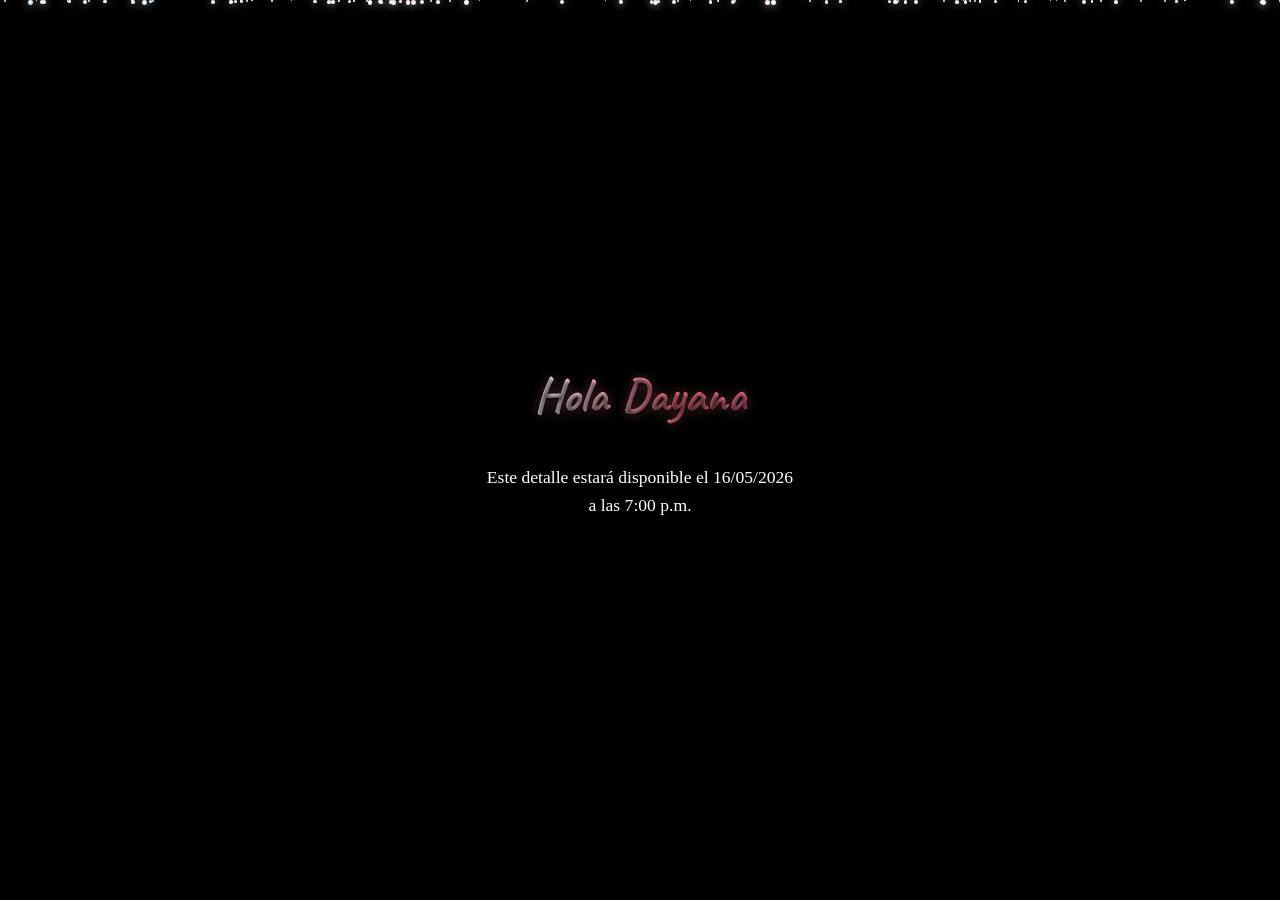
==== commit 5a58372b: "se aplaza proyecto" ====
--- a/index.html
+++ b/index.html
@@ -19,25 +19,30 @@
 
         <h1 class="glow-title" style="font-size:3rem; margin-bottom: 20px;">Hola Dayana</h1>
 
-        <p style="font-size:1.1rem; text-align: center; padding: 0 30px; max-width: 500px; line-height: 1.6;">
+        <!-- <p style="font-size:1.1rem; text-align: center; padding: 0 30px; max-width: 500px; line-height: 1.6;">
             Si es la primera vez que abres este detalle, presiona la carta. <br><br>
             De lo contrario, si ya tienes contexto, puedes saltar directamente.
-        </p>
+        </p> -->
+
+        <p style="font-size:1.1rem; text-align: center; padding: 0 30px; max-width: 500px; line-height: 1.6;">
+            Este detalle estará disponible el 16/05/2026 <br>a las 7:00 p.m.        </p>
 
         <div style="margin-top: 30px; display: flex; flex-direction: column; align-items: center; gap: 20px;">
             <!-- La carta SOLO abre el modal -->
             <!-- En tu HTML, busca el botón de la carta y cámbialo a esto: -->
-            <button class="btn-generic btn-pulse"
+
+            <!-- <button class="btn-generic btn-pulse"
                 style="display: inline-block; opacity: 1; font-size: 3rem; padding: 10px 20px;"
                 onclick="$('modal-info').style.display='flex'; $('musica-previa').play();">
                 ✉️
-            </button>
+            </button> -->
 
             <!-- El botón Saltar ahora lleva a las INDICACIONES -->
-            <button class="btn-generic" style="display: inline-block; opacity: 0.8; font-size: 1.2rem;"
+            <!-- <button class="btn-generic" style="display: inline-block; opacity: 0.8; font-size: 1.2rem;"
                 onclick="changeScreen('screen-welcome','screen-prep')">
                 Saltar detalle ⏭️
             </button>
+             -->
         </div>
     </div>
 
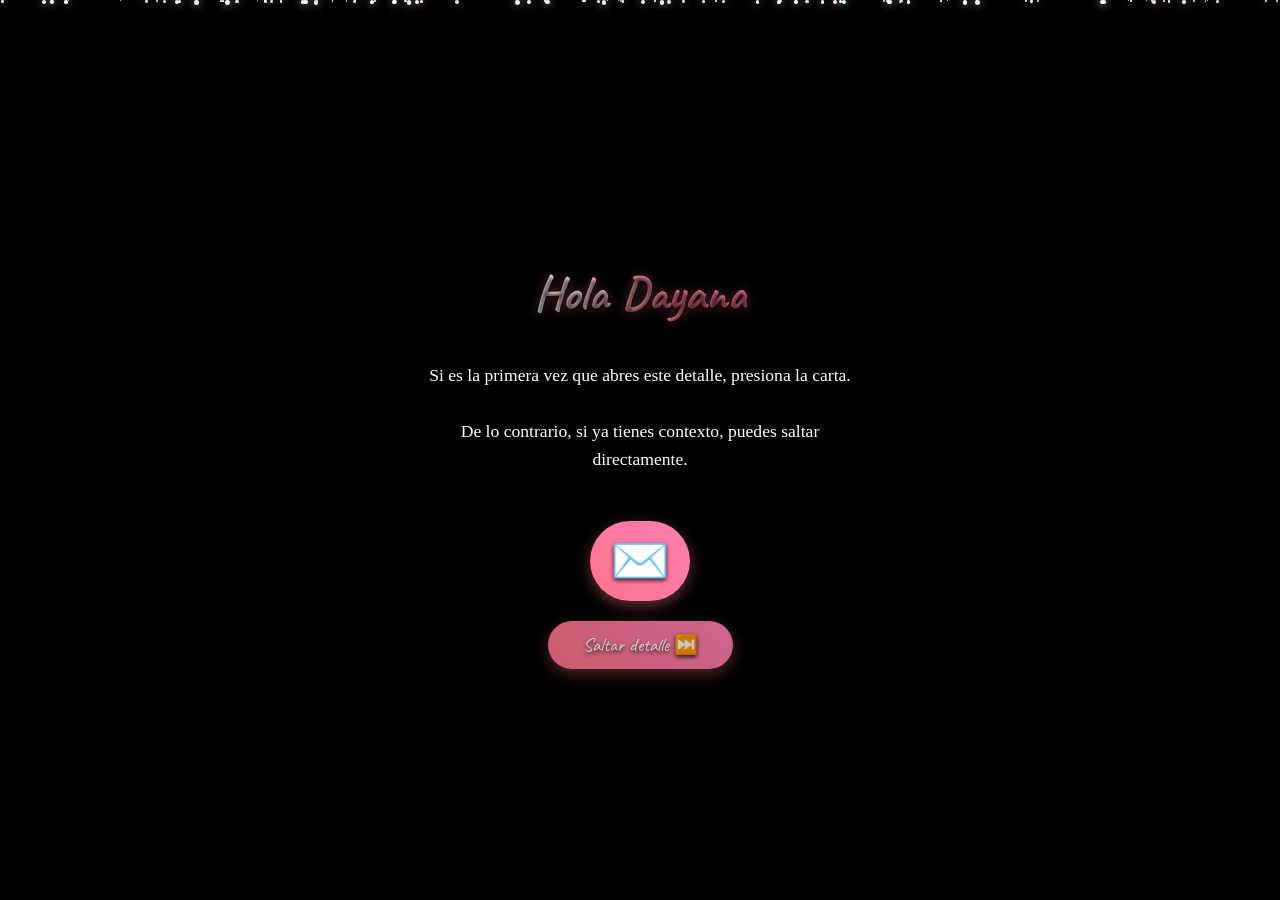
==== commit 86f54665: "se aplaza proyecto p1" ====
--- a/index.html
+++ b/index.html
@@ -19,30 +19,25 @@
 
         <h1 class="glow-title" style="font-size:3rem; margin-bottom: 20px;">Hola Dayana</h1>
 
-        <!-- <p style="font-size:1.1rem; text-align: center; padding: 0 30px; max-width: 500px; line-height: 1.6;">
+        <p style="font-size:1.1rem; text-align: center; padding: 0 30px; max-width: 500px; line-height: 1.6;">
             Si es la primera vez que abres este detalle, presiona la carta. <br><br>
             De lo contrario, si ya tienes contexto, puedes saltar directamente.
-        </p> -->
-
-        <p style="font-size:1.1rem; text-align: center; padding: 0 30px; max-width: 500px; line-height: 1.6;">
-            Este detalle estará disponible el 16/05/2026 <br>a las 7:00 p.m.        </p>
+        </p>
 
         <div style="margin-top: 30px; display: flex; flex-direction: column; align-items: center; gap: 20px;">
             <!-- La carta SOLO abre el modal -->
             <!-- En tu HTML, busca el botón de la carta y cámbialo a esto: -->
-
-            <!-- <button class="btn-generic btn-pulse"
+            <button class="btn-generic btn-pulse"
                 style="display: inline-block; opacity: 1; font-size: 3rem; padding: 10px 20px;"
                 onclick="$('modal-info').style.display='flex'; $('musica-previa').play();">
                 ✉️
-            </button> -->
+            </button>
 
             <!-- El botón Saltar ahora lleva a las INDICACIONES -->
-            <!-- <button class="btn-generic" style="display: inline-block; opacity: 0.8; font-size: 1.2rem;"
+            <button class="btn-generic" style="display: inline-block; opacity: 0.8; font-size: 1.2rem;"
                 onclick="changeScreen('screen-welcome','screen-prep')">
                 Saltar detalle ⏭️
             </button>
-             -->
         </div>
     </div>
 
